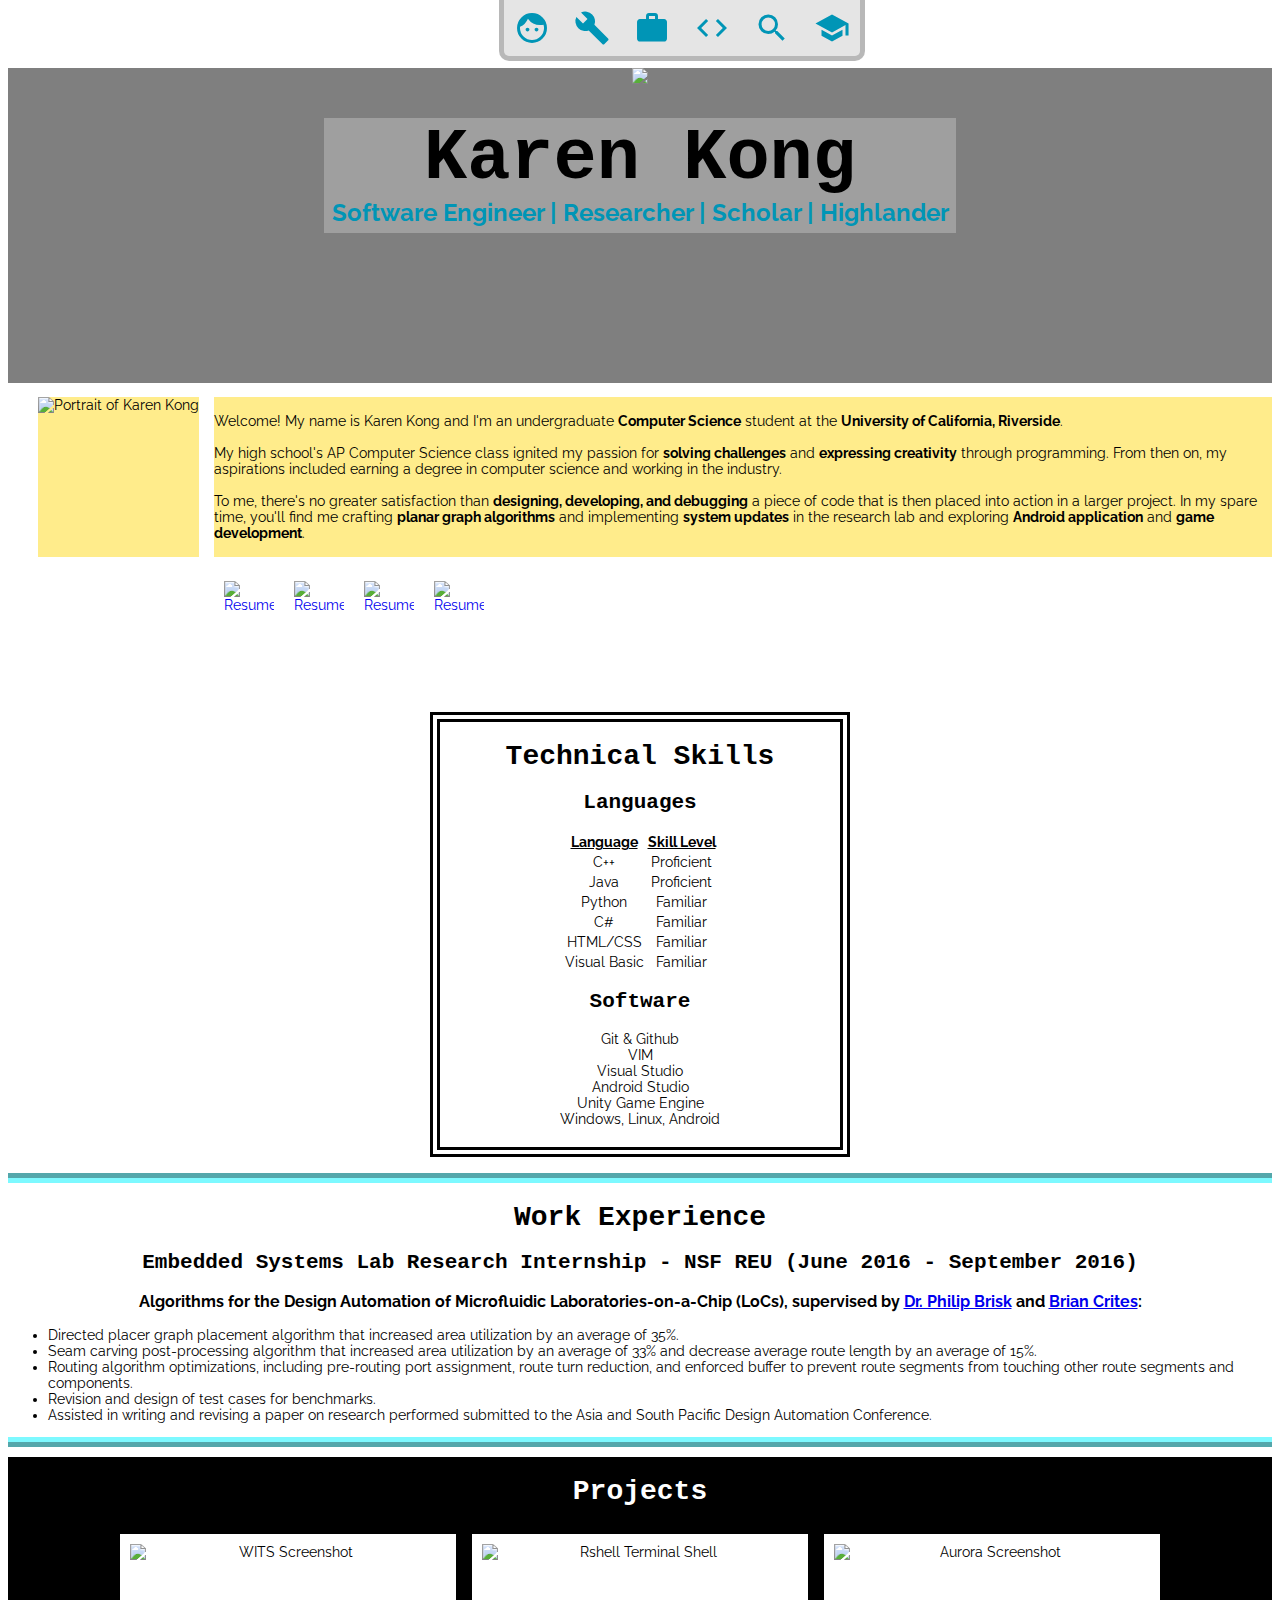
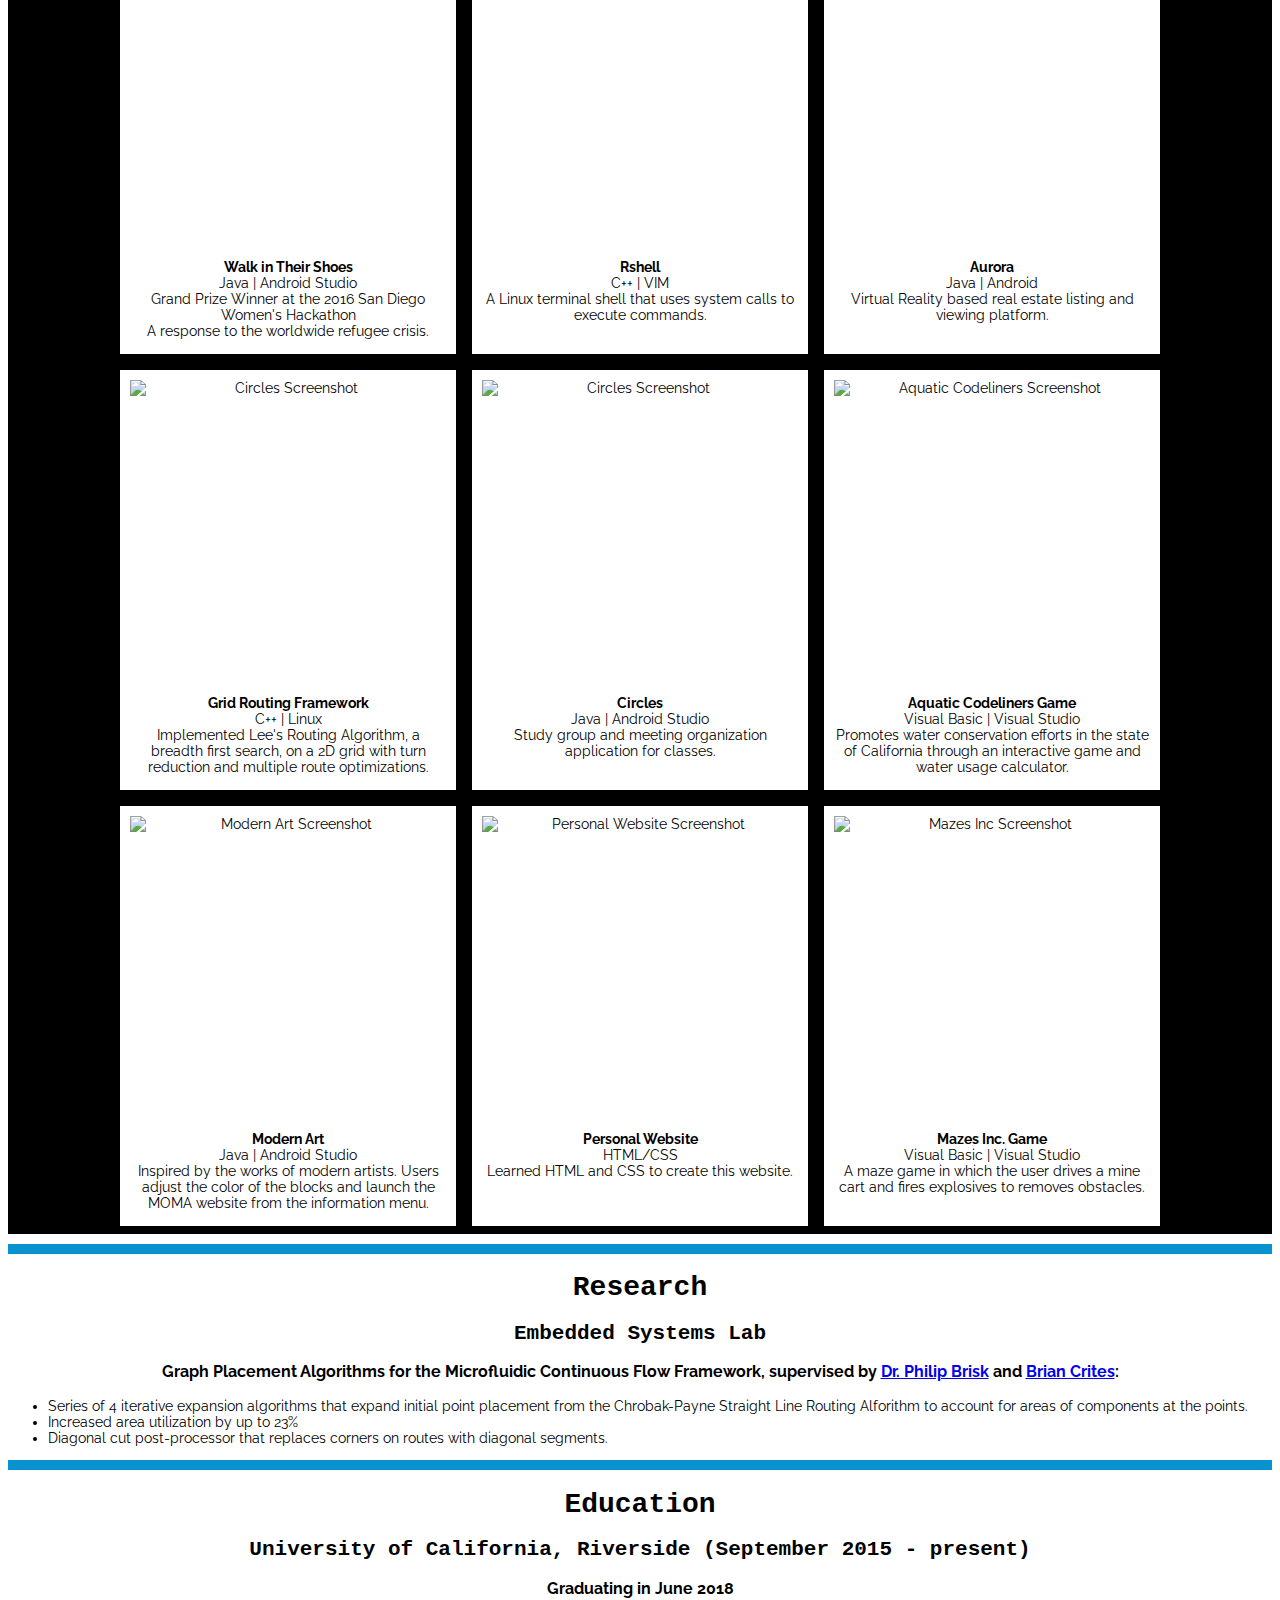
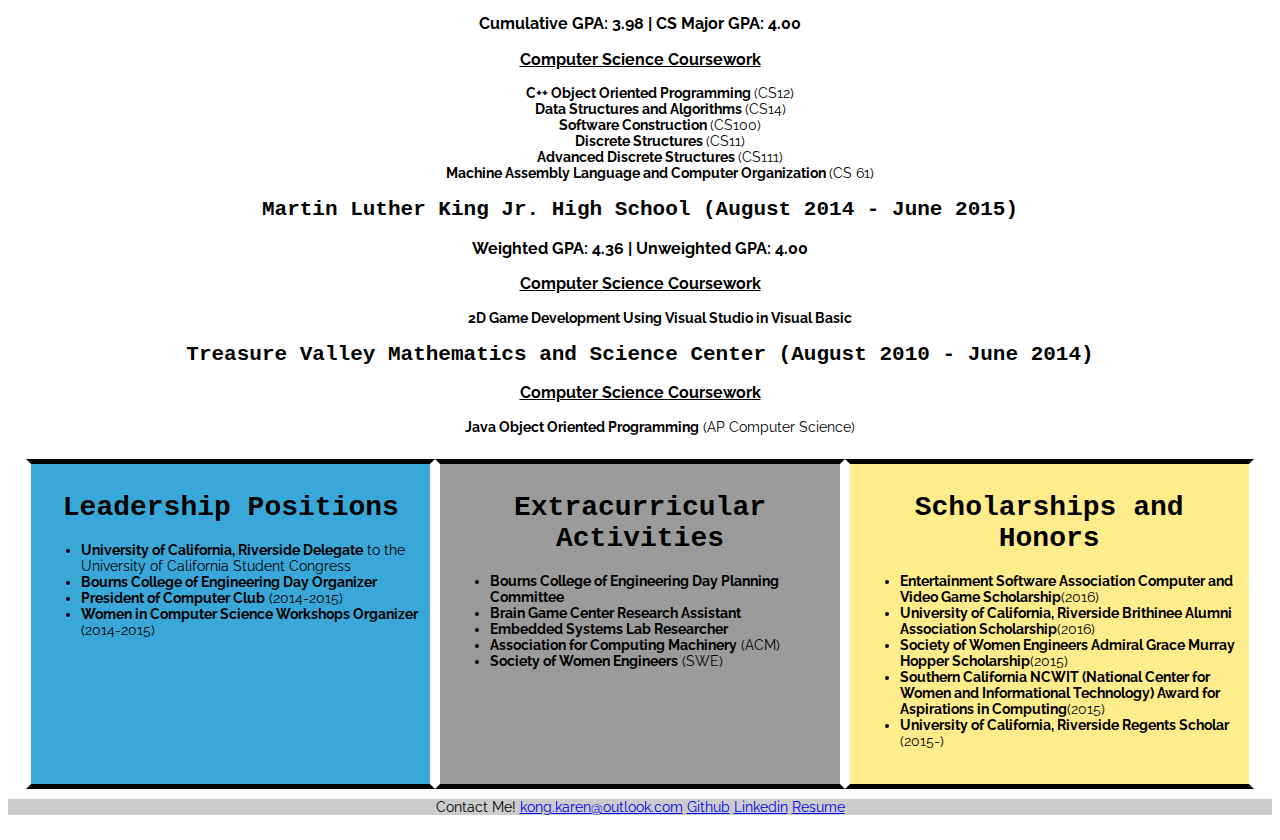
==== index.html @ 8b79e856 "Added hover text to contact information icons and navigation menu" ====
<!DOCTYPE html>
<html>
    <head>
        <title> Karen Kong </title>
        <meta property="og:url" content="https://kkong006.github.io/" />
        <meta property="og:title" content="Karen Kong" />
        <meta property="og:type" content="profile" />
        <meta property="og:description" content="Software Engineer | Researcher | Student"/>
        <meta property="og:image" content="https://raw.githubusercontent.com/kkong006/kkong006.github.io/master/images/kong_karen.JPG"/>
        <meta charset="uft-8">
        <!--Raleway Font-->
        <link href="https://fonts.googleapis.com/css?family=Raleway:light,regular,regularitalic,medium,semibold,bold,extra-bold,black" rel="stylesheet" type="text/css">
        <!--ParaType Mono Font-->
        <link href="https://fonts.googleapis.com/css?family=PT+Mono" rel="stylesheet"> 
        <!--Material Design Icons-->
        <link href="https://fonts.googleapis.com/icon?family=Material+Icons" rel="stylesheet">
        <style type="text/css" media="all">
            body {
                font-family: 'Raleway', sans-serif;
                font-size: 14px;
            }
            h1, h2 {
                font-family: 'PT Mono', monospace;
                text-align: center;
            }
            h3 {
                text-align: center;
            }
            /*Navigation Bar*/
            nav {
                text-align: center;
                left: 39%;
                top: 0px;
                position:fixed;
                z-index:10;
                background-color: rgba(0,0,0,0.1);
                border-color: rgba(0,0,0,0.2);
                border-style: none solid solid solid;
                border-width: 5px;
                border-radius: 0px 0px 10px 10px;
            }
            .material-icons {
                font-size: 36px;
                color: rgb(0,149,182);
                padding: 10px;
            }
            .material-icons:hover {
                transition: background 0.3s, color 0.3s;
                transition-property: background, color;
                transition-duration: 0.3s, 0.3s;
                transition-timing-function: ease, ease;
                transition-delay: 0s, 0s;
                background-color: rgba(0,0,0, 0.9);
            }
            /*Hero Main Landing*/
            main {
                width: 100%;
                overflow: hidden;
            }
            .hero {
                top: 60px;
                width: 100%;
                height: 375px;
                text-align: center;
                margin: 0 auto;
                background: rgba(0,0,0, 0.5);
                position: relative;
            }
            .hero h1 {
                font-size: 72px;
                margin: auto;
                position: absolute;
                top: 50px;
                left: 25%;
                right: 25%; 
                bottom: 210px;
                z-index: 5;
                background-color: rgba(255,255,255,0.25);
            }
            .hero p {
                font-size: 24px;
                margin: auto;
                position: absolute;
                top: 130px;
                left: 0;
                right: 0; 
                bottom: 0;
                z-index: 5; 
            }
            .hero img{
                height: 100%;
            }
            .hero .bar {
                width: 50%;
                height: 50px;
                opacity: 0.3;
                position: absolute;
                z-index: 5;
                left: 0;
                top: 0px;
            }
            /*Animations for Description Keywords*/
            #keywords {
                color: rgb(0,149,182);
                font-weight: bold;
            }
            #keywords span:nth-of-type(1) {
                -webkit-animation: one 3s infinite; /* Chrome, Safari, Opera */
                animation: one 3s infinite;
            }
            #keywords span:nth-of-type(2) {
                -webkit-animation: two 3s infinite; /* Chrome, Safari, Opera */
                animation: two 3s infinite;
            }
            #keywords span:nth-of-type(3) {
                -webkit-animation: three 3s infinite; /* Chrome, Safari, Opera */
                animation: three 3s infinite;
            }
            #keywords span:nth-of-type(4) {
                -webkit-animation: four 3s infinite; /* Chrome, Safari, Opera */
                animation: four 3s infinite;
            }
            @-webkit-keyframes one { /* Chrome, Safari, Opera */ 
                0% {
                    opacity: 0;
                }
            }
            @keyframes one {
                0% {
                    opacity: 0;
                }
            }
            @-webkit-keyframes two { /* Chrome, Safari, Opera */ 
                20% {
                    opacity: 0;
                }
            }
            @keyframes two {
                20% {
                    opacity: 0;
                }
            }
            @-webkit-keyframes three { /* Chrome, Safari, Opera */ 
                40% {
                    opacity: 0;
                }
            }
            @keyframes three{
                40% {
                    opacity: 0;
                }
            }
            @-webkit-keyframes four { /* Chrome, Safari, Opera */ 
                60% {
                    opacity: 0;
                }
            }
            @keyframes four{
                60% {
                    opacity: 0;
                }
            }
            /*Information Sections*/
            #contact img{
                float: left;
                width: 50px;
                height: 50px;
                margin: 10px;
                -webkit-transition: transform 0.2s ease; /* Chrome, Safari, Opera */
                transition: transform 0.2s ease;
            }
            #contact img:hover {
                transform: translate(0, -5px);
            }
            #about img {
                float: left;
                border-style: solid;
                border-color: rgb(255,255,255);
                border-width: 0px 15px 15px 30px;
            }
            #about p {
                background-color: rgb(255,236,139);
            }
            #skills {
                clear: left;
                margin-left: auto;
                margin-right: auto;
                text-align: center;
                border: 10px double rgb(0,0,0);
                width:400px;
            }
            #skills table {
                margin-left: auto;
                margin-right: auto;
            }
            #skills th {
                text-decoration: underline;
            }
            #skills ul {
                list-style-type: none;
                padding: 0 0 20px 0;
                margin: 0;
            }
            #experience {
                border-style: groove none ridge none;
                border-width: 10px;
                border-color: rgb(125,249,255);
            }
            #blank_bar {
                background-color: white;
                width: 100%;
                height: 10px;
            }
            #projects {
                background-color: black;
                color: white;
            }
            #project_grid {
                display: flex;
                flex-flow: row wrap;
                justify-content: center;
                align-items: flex-end;
            }
            #project_grid a {
                background-color: white;
                display: inline-block;
                margin: 5px 5px 5px 5px;
                width: 25%;
                height: 400px;
                text-decoration: none;
                color: black;
                text-align: center;
                border: 3px solid rgb(0,0,0);
                padding: 10px;
                -webkit-transition: transform .0.2s eas-in-out; /* Chrome, Safari, Opera */
                transition: transform 0.2s ease;
                overflow: auto;
            }
            #project_grid a:hover {
                transform: scale(1.05);
            }
            #project_grid img {
                margin-left: auto;
                margin-right: auto;
                max-width: 100%;
                height: 300px;
                display: block;
            }
            figure {
                margin: 0;
                overflow: hidden;
            }
            figcaption {
                margin-top: 15px;
            }
            #research {
                border-style: outset none inset none;
                border-width: 10px;
                border-color: rgb(8,146,208);
            }
            #education {
                text-align: center;
            }
            #education a {
                color: black;
                text-decoration: none;
            }
            #education ul {
                list-style-type: none;
            }
            #education #cs_courses {
                text-decoration: underline;
            }
            #activities {
                display: flex;
                flex-flow: row wrap;
                justify-content: center;
                align-items: flex-end;
            }
            #activities div {
                display: inline-block;
                width: 30%;
                height: 300px;
                border: 5px solid black;
                border-width: 5px;
                border-color: black white black white;
                border-style: solid;
                padding: 10px;
                overflow: auto;
            }
            #activities #leadership {
                background-color: rgba(8,146,208, 0.8);
            }
            #activities #extracurriculars {
                background-color: rgba(55,55,55,0.5);
            }
            #activities #awards {
                background-color: rgba(255,236,139,1);
            }
            footer {
                float: none;
                text-align: center;
                background-color: rgba(0,0,0,0.2);
                margin-left: auto;
                margin-right: auto;
            }
        </style>
    </head>
    <body>
        <!-- Navigation Bar -->
        <nav>
            <a href="#hero" title="About"><i class="material-icons">face</i></a>
            <a href="#contact" title="Skills"><i class="material-icons">build</i></a>
            <a href="#work" title="Experience"><i class="material-icons" >work</i></a>
            <a href="#code" title="Projects"><i class="material-icons">code</i></a>
            <a href="#search" title="Research"><i class="material-icons">search</i></a>
            <a href="#scholar" title="Education"><i class="material-icons">school</i></a>
        </nav>
        <!--Hero Main Landing-->
        <main>
            <div class="hero" id="hero">
                <h1>Karen Kong</h1>
                <p id="keywords">
                    <span>Software Engineer</span> |
                    <span>Researcher</span> |
                    <span>Scholar</span> |
                    <span>Highlander</span>
                </p>
                <div class="bar"></div>
                <img src="images/san_diego_beach.JPG"/>
        </main>
        <!--About Me-->
        <div id="about">
            <img src="images/kong_karen.JPG" height="300" alt="Portrait of Karen Kong">  
            <p>
                <br>               
                Welcome! My name is Karen Kong and I'm an undergraduate <strong>Computer Science</strong> student at the <strong>University of California, Riverside</strong>. 
                <br> <br>
                My high school's AP Computer Science class ignited my passion for <strong>solving challenges</strong> and <strong>expressing creativity</strong> through programming. From then on, my aspirations included earning a degree in computer science and working in the industry. 
                <br> <br>
                To me, there's no greater satisfaction than <strong>designing, developing, and debugging</strong> a piece of code that is then placed into action in a larger project. In my spare time, you'll find me crafting
                <strong>planar graph algorithms</strong> and implementing <strong>system updates</strong> in the research lab and exploring <strong>Android application</strong> and <strong>game development</strong>.
                <br><br>
            </p>
        </div>
        <!--Contact Info Icon Tray-->
        <div id="contact">
            <a href="files/kong_karen_resume.pdf" target="_blank" title="Resume"><img src="images/resume.png" height="50" alt="Resume"></a>
            <a href="https://github.com/kkong006" target="_blank" title="Github"><img src="images/github.png" height="50" alt="Resume"></a>
            <a href="https://www.linkedin.com/in/kkong006" target="_blank" title="Linkedin"><img src="images/linkedin.png" height="50" alt="Resume"></a>
            <a href="mailto:kong.karen@outlook.com?Subject=Recruiting" target="_blank" title="Email"><img src="images/email.png" height="50" alt="Resume"></a>
        </div>
        <!--Skills Summary-->
        <div id="skills">
            <h1>Technical Skills</h1>
                <h2>Languages</h2>
                <table>
                    <tr>
                        <th>Language</th>
                        <th>Skill Level</th>
                    </tr>
                    <tr>
                        <td>C++</td>
                        <td>Proficient</td>
                    </tr>
                    <tr>
                        <td>Java</td>
                        <td>Proficient</td>
                    </tr>
                    <tr>
                        <td>Python</td>
                        <td>Familiar</td>
                    </tr>
                    <tr>
                        <td>C#</td>
                        <td>Familiar</td>
                    </tr>
                    <tr>
                        <td>HTML/CSS</td>
                        <td>Familiar</td>
                    </tr>
                    <tr>
                        <td>Visual Basic</td>
                        <td>Familiar</td>
                    </tr>
                </table>
                <h2>Software</h2>
                    <ul>
                        <li>Git & Github</li>
                        <li>VIM</li>
                        <li>Visual Studio</li>
                        <li>Android Studio</li>
                        <div id="work"></div>
                        <li>Unity Game Engine</li>
                        <li>Windows, Linux, Android</li>
                    </ul>
        </div>
        <br>
        <!--Work Experience-->
        <div id="experience">
            <h1>Work Experience</h1>
                <h2>Embedded Systems Lab Research Internship - NSF REU (June 2016 - September 2016)</h2>
                    <h3>Algorithms for the Design Automation of Microfluidic Laboratories-on-a-Chip (LoCs), supervised by <a href="http://www1.cs.ucr.edu/faculty/philip/" target="_blank">Dr. Philip Brisk</a> and <a href="https://www.linkedin.com/in/brrcrites" target="_blank">Brian Crites</a>:</h3>
                        <ul>
                            <li>Directed placer graph placement algorithm that increased area utilization by an average of 35%.</li>
                            <li>Seam carving post-processing algorithm that increased area utilization by an average of 33% and decrease average route length by an average of 15%.</li>
                            <div id="code"></div>
                            <li>Routing algorithm optimizations, including pre-routing port assignment, route turn reduction, and enforced buffer to prevent route segments from touching other route segments and components.</li>
                            <li>Revision and design of test cases for benchmarks.</li>
                            <li>Assisted in writing and revising a paper on research performed submitted to the Asia and South Pacific Design Automation Conference.</li>
                        </ul>       
        </div>
        <!--Projects-->
        <div id="projects">
            <div id="blank_bar"> </div>
            <h1>Projects</h1>
                <!--Flexbox Grid-->
                <container id= "project_grid">
                    <a href="https://github.com/kkong006/Walk-in-Their-Shoes" target="_blank">
                        <figure>
                            <img src="images/wits_screenshot.png" alt="WITS Screenshot">
                            <figcaption>
                                <strong>Walk in Their Shoes</strong><br>
                                Java | Android Studio <br>
                                Grand Prize Winner at the 2016 San Diego Women's Hackathon <br>
                                A response to the worldwide refugee crisis.
                            </figcaption>
                        </figure>
                    </a>
                    <a href="https://github.com/kkong006/rshell" target="_blank">
                        <figure>
                            <img src="images/rshell_screenshot.png" alt="Rshell Terminal Shell">
                            <figcaption>
                                <strong>Rshell</strong><br>
                                C++ | VIM <br>
                                A Linux terminal shell that uses system calls to execute commands.
                            </figcaption>
                        </figure>
                    </a>
                    <a href="https://github.com/kkong006/Aurora" target="_blank">
                        <figure>
                            <img src="images/aurora_screenshot.png" alt="Aurora Screenshot">
                            <figcaption>
                                <strong>Aurora</strong><br>
                                Java | Android <br>
                                Virtual Reality based real estate listing and viewing platform.
                            </figcaption>
                        </figure>
                    </a>
                    <a href="https://github.com/kkong006/Routing_Framework" target="_blank">
                        <figure>
                            <img src="images/grid_routing_screenshot.png" alt="Circles Screenshot">
                            <figcaption>
                                <strong>Grid Routing Framework</strong><br>
                                C++ | Linux<br>
                                Implemented Lee's Routing Algorithm, a breadth first search, on a 2D grid with turn reduction and multiple route optimizations.
                            </figcaption>
                        </figure>
                    </a>
                    <a href="https://github.com/kkong006/Circles-Android-Application" target="_blank">
                        <figure>
                            <img src="images/circles_screenshot.png" alt="Circles Screenshot">
                            <figcaption>
                                <strong>Circles</strong><br>
                                Java | Android Studio<br>
                                Study group and meeting organization application for classes.
                            </figcaption>
                        </figure>
                    </a>
                    <a href="https://github.com/kkong006/Aquatic-Codeliners-Game" target="_blank">
                        <figure>
                            <img src="images/aquatic_codeliners_screenshot.png" alt="Aquatic Codeliners Screenshot">
                            <figcaption>
                                <strong>Aquatic Codeliners Game</strong><br>
                                Visual Basic | Visual Studio <br>
                                Promotes water conservation efforts in the state of California through an interactive game and water usage calculator.
                            </figcaption>
                        </figure>
                    </a>
                    <a href="https://github.com/kkong006/Modern-Art-Android-Application" target="_blank">
                        <figure>
                            <img src="images/modern_art_screenshot.png" alt="Modern Art Screenshot">
                            <figcaption>
                                <strong>Modern Art</strong><br>
                                Java | Android Studio <br>
                                Inspired by the works of modern artists. Users adjust the color of the blocks and launch the MOMA website from the information menu.
                            </figcaption>
                        </figure>
                    </a>
                    <a href="https://github.com/kkong006/kkong006.github.io" target="_blank">
                        <figure>
                            <img src="images/personal_website_screenshot.png" alt="Personal Website Screenshot">
                            <figcaption>
                                <strong>Personal Website</strong><br>
                                HTML/CSS <br>
                                Learned HTML and CSS to create this website.
                            </figcaption>
                        </figure>
                    </a>
                    <a href="https://github.com/kkong006/Mazes-Inc-Game" target="_blank">
                        <figure>
                            <img src="images/mazes_screenshot.png" alt="Mazes Inc Screenshot">
                            <figcaption>
                                <strong>Mazes Inc. Game</strong><br>
                                Visual Basic | Visual Studio <br>
                                <div id="search"></div>
                                A maze game in which the user drives a mine cart and fires explosives to removes obstacles.
                            </figcaption>
                        </figure>
                    </a>
                </container>
        </div>
        <!--Research-->
        <div id="blank_bar"></div>
        <div id="research">
            <h1>Research</h1>
                <h2>Embedded Systems Lab</h2>
                    <h3>Graph Placement Algorithms for the Microfluidic Continuous Flow Framework, supervised by <a href="http://www1.cs.ucr.edu/faculty/philip/" target="_blank">Dr. Philip Brisk</a> and <a href="https://www.linkedin.com/in/brrcrites" target="_blank">Brian Crites</a>:</h3>
                    <ul>
                        <li>Series of 4 iterative expansion algorithms that expand initial point placement from the Chrobak-Payne Straight Line Routing Alforithm to account for areas of components at the points.</li>
                        <div id="scholar"></div>
                        <li>Increased area utilization by up to 23%</li>
                        <li>Diagonal cut post-processor that replaces corners on routes with diagonal segments.</li>
                    </ul>
        </div>
        <!--Education-->
        <div id="education">
            <h1>Education</h1>
                <h2><a href="http://www.ucr.edu/" target="_blank">University of California, Riverside</a> (September 2015 - present)</h2>
                    <h3>Graduating in June 2018</h3>
                    <h3>Cumulative GPA: 3.98 | CS Major GPA: 4.00</h3>
                    <h3><span id="cs_courses">Computer Science Coursework</span></h3>
                    <ul>
                        <li><strong>C++ Object Oriented Programming </strong>(CS12)</li>
                        <li><strong>Data Structures and Algorithms </strong>(CS14)</li>
                        <li><strong>Software Construction </strong>(CS100)</li>
                        <li><strong>Discrete Structures </strong>(CS11)</li>
                        <li><strong>Advanced Discrete Structures </strong>(CS111)</li>
                        <li><strong>Machine Assembly Language and Computer Organization </strong>(CS 61)</li>
                    </ul>
                <h2><a href="http://www.rusdlink.org/king" target="_blank">Martin Luther King Jr. High School</a> (August 2014 - June 2015)</h2>
                    <h3>Weighted GPA: 4.36 | Unweighted GPA: 4.00</h3>
                    <h3><span id="cs_courses">Computer Science Coursework</span></h3>
                    <ul>
                        <li><strong>2D Game Development Using Visual Studio in Visual Basic</strong></li>
                    </ul>
                
                <h2><a href="http://tvmsc.boiseschools.org/" target="_blank">Treasure Valley Mathematics and Science Center (August 2010 - June 2014)</a></h2>
                    <h3><span id="cs_courses">Computer Science Coursework</span></h3>
                    <ul>
                        <li><strong>Java Object Oriented Programming</strong> (AP Computer Science)</li>
                    </ul>
        </div>
        <div id="blank_bar"></div>
        <!--Extracurricular Activities-->
        <container id="activities">
            <!--Leadership Positions-->
            <div id="leadership">
                <h1>Leadership Positions</h1>
                    <ul>
                        <li><strong>University of California, Riverside Delegate</strong> to the University of California Student Congress</li>
                        <li><strong>Bourns College of Engineering Day Organizer</strong></li>
                        <li><strong>President of Computer Club</strong> (2014-2015)</li>
                        <li><strong>Women in Computer Science Workshops Organizer</strong> (2014-2015)</li>
                    </ul>
            </div>
            <!--Extracurricular Activities-->
            <div id="extracurriculars">
                <h1>Extracurricular Activities</h1>
                    <ul>
                        <li><strong>Bourns College of Engineering Day Planning Committee</strong></li>
                        <li><strong>Brain Game Center Research Assistant</strong></li>
                        <li><strong>Embedded Systems Lab Researcher</strong></li>
                        <li><strong>Association for Computing Machinery</strong> (ACM)</li>
                        <li><strong>Society of Women Engineers</strong> (SWE)</li>
                    </ul>
            </div>
            <!--Scholarships and Awards-->
            <div id="awards">
                <h1>Scholarships and Honors</h1>
                    <ul>
                        <li><strong>Entertainment Software Association Computer and Video Game Scholarship</strong>(2016)</li>
                        <li><strong>University of California, Riverside Brithinee Alumni Association Scholarship</strong>(2016)</li>
                        <li><strong>Society of Women Engineers Admiral Grace Murray Hopper Scholarship</strong>(2015)</li>
                        <li><strong>Southern California NCWIT (National Center for Women and Informational Technology) Award for Aspirations in Computing</strong>(2015)</li>
                        <li><strong>University of California, Riverside Regents Scholar</strong> (2015-)</li>
                    </ul>
            </div>
        </container>
        <div id="blank_bar"></div>
        <!--Footer-->
        <footer id="footer">
            Contact Me!
            <a href="mailto:kong.karen@outlook.com?Subject=Recruiting" target="_blank">kong.karen@outlook.com</a>
            <a href="https://github.com/kkong006" target="_blank">Github</a>
            <a href="https://www.linkedin.com/in/kkong006" target="_blank">Linkedin</a>
            <a href="files/kong_karen_resume.pdf" target="_blank">Resume</a>
        </footer>
    </body>
</html>
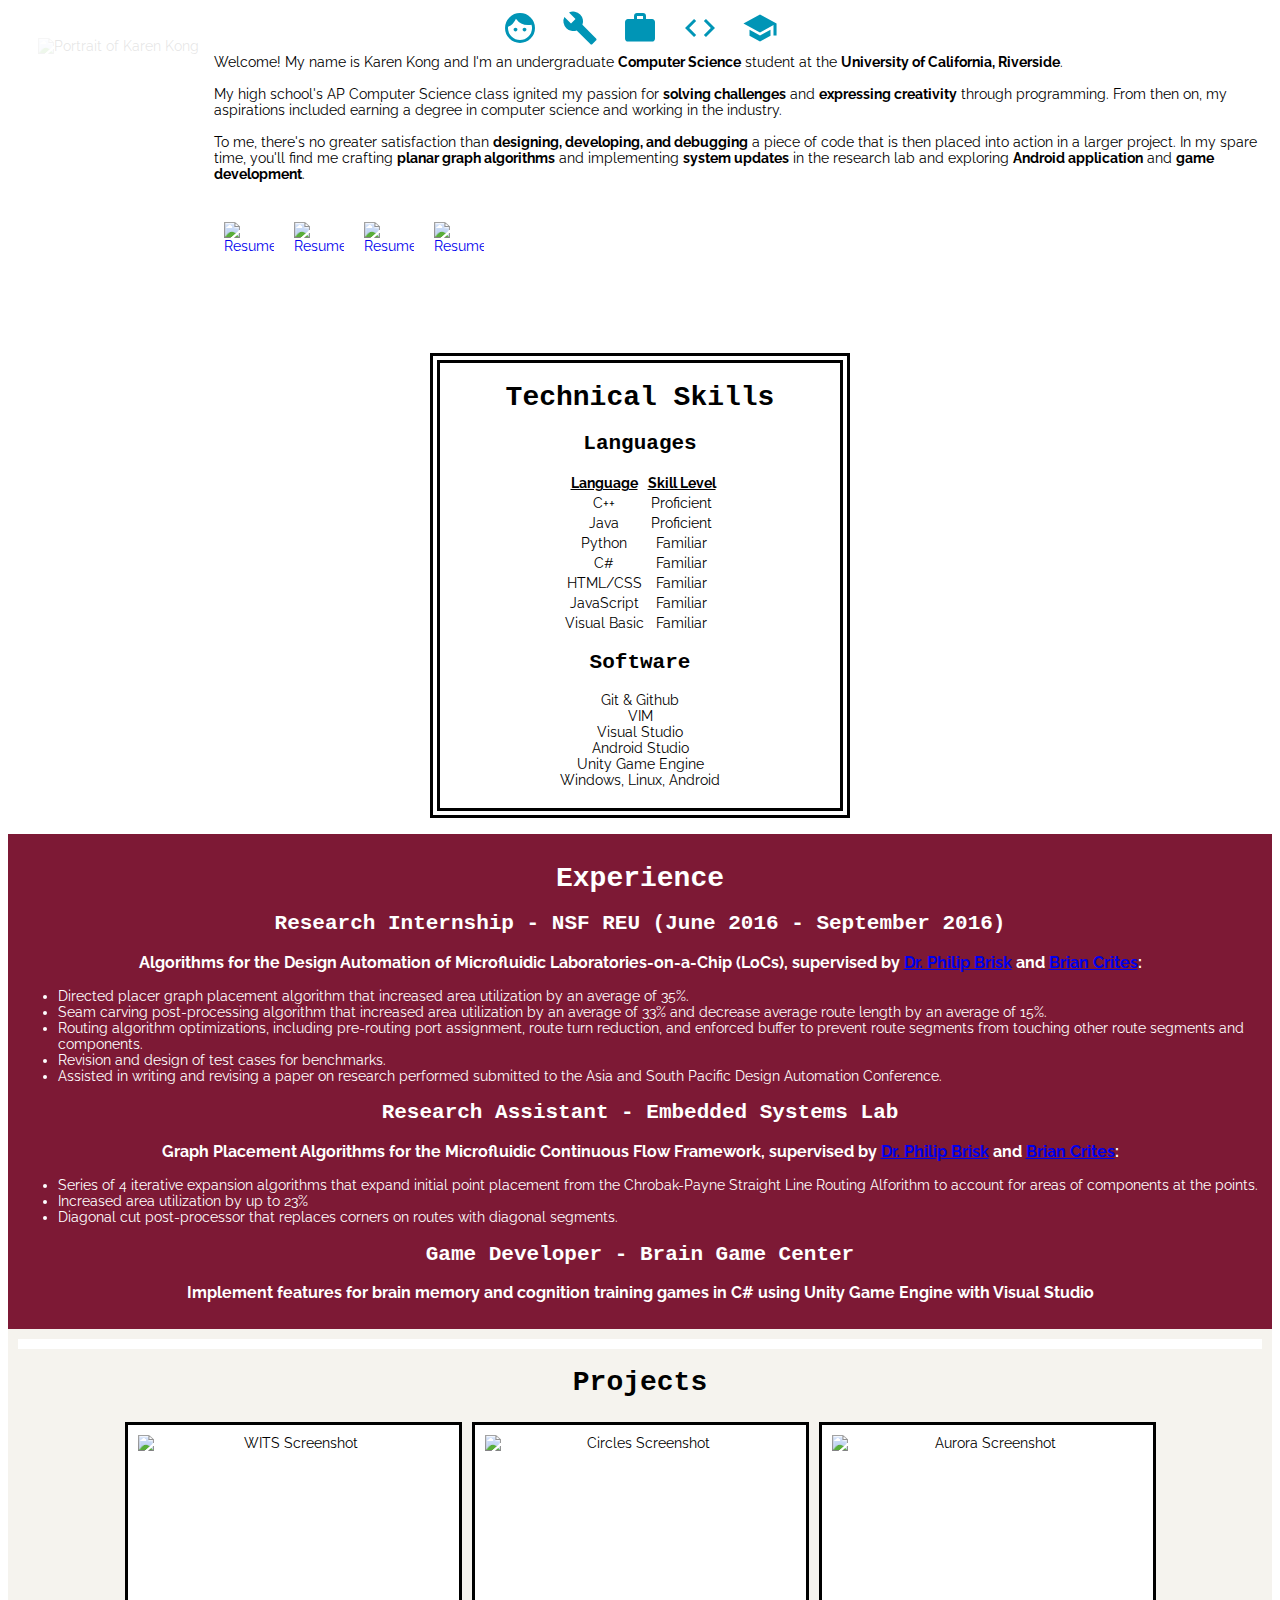
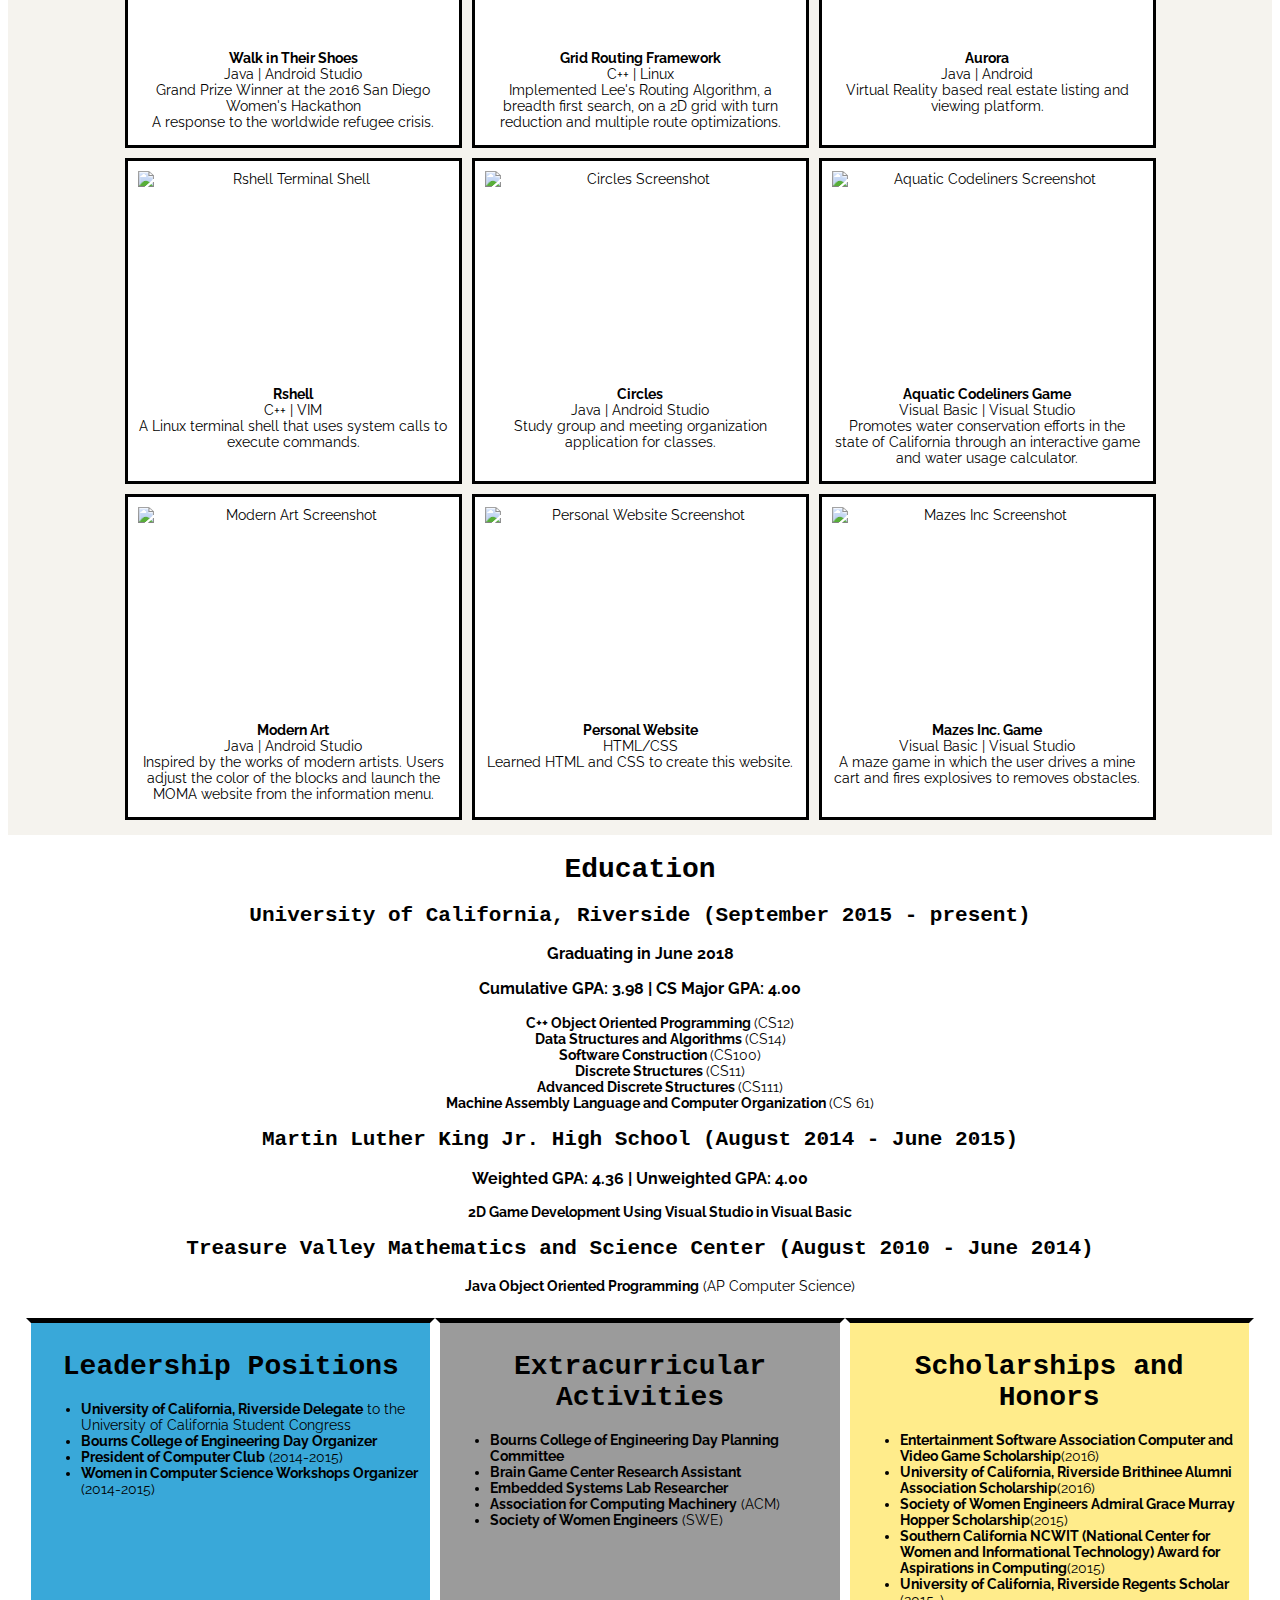
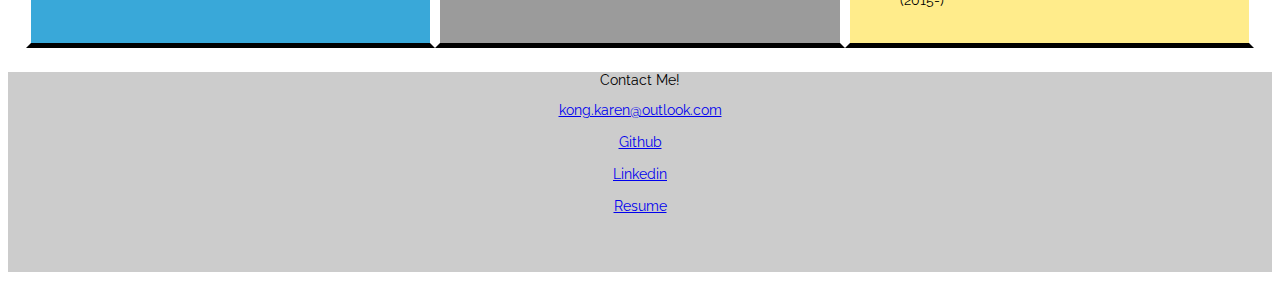
==== commit 3571f59e: "Update info." ====
--- a/index.html
+++ b/index.html
@@ -29,15 +29,16 @@
             /*Navigation Bar*/
             nav {
                 text-align: center;
-                left: 39%;
+                left: 0%;
                 top: 0px;
+                width: 100%;
                 position:fixed;
                 z-index:10;
-                background-color: rgba(0,0,0,0.1);
-                border-color: rgba(0,0,0,0.2);
-                border-style: none solid solid solid;
-                border-width: 5px;
-                border-radius: 0px 0px 10px 10px;
+                background-color: rgba(255,255,255,0.9);
+                /*border-color: rgba(0,0,0,0.2);*/
+                /*border-style: none solid solid solid;*/
+                /*border-width: 5px;*/
+                /*border-radius: 0px 0px 10px 10px;*/
             }
             .material-icons {
                 font-size: 36px;
@@ -60,7 +61,6 @@
             .hero {
                 top: 60px;
                 width: 100%;
-                height: 375px;
                 text-align: center;
                 margin: 0 auto;
                 background: rgba(0,0,0, 0.5);
@@ -70,10 +70,10 @@
                 font-size: 72px;
                 margin: auto;
                 position: absolute;
-                top: 50px;
+                top: 200px;
                 left: 25%;
                 right: 25%; 
-                bottom: 210px;
+                bottom: 400px;
                 z-index: 5;
                 background-color: rgba(255,255,255,0.25);
             }
@@ -81,14 +81,14 @@
                 font-size: 24px;
                 margin: auto;
                 position: absolute;
-                top: 130px;
+                top: 300px;
                 left: 0;
                 right: 0; 
                 bottom: 0;
                 z-index: 5; 
             }
             .hero img{
-                height: 100%;
+                width: 100%;
             }
             .hero .bar {
                 width: 50%;
@@ -155,13 +155,16 @@
                     opacity: 0;
                 }
             }
-            @keyframes four{
+            @keyframes four {
                 60% {
                     opacity: 0;
                 }
             }
             /*Information Sections*/
-            #contact img{
+            #contact {
+                
+            }
+            #contact img {
                 float: left;
                 width: 50px;
                 height: 50px;
@@ -179,7 +182,7 @@
                 border-width: 0px 15px 15px 30px;
             }
             #about p {
-                background-color: rgb(255,236,139);
+                /*background-color: rgb(255,236,139);*/
             }
             #skills {
                 clear: left;
@@ -202,9 +205,12 @@
                 margin: 0;
             }
             #experience {
-                border-style: groove none ridge none;
+                /*border-style: groove none ridge none;
                 border-width: 10px;
-                border-color: rgb(125,249,255);
+                border-color: rgb(125,249,255);*/
+                padding: 10px;
+                background-color: #7D1935;
+                color: white;
             }
             #blank_bar {
                 background-color: white;
@@ -212,8 +218,8 @@
                 height: 10px;
             }
             #projects {
-                background-color: black;
-                color: white;
+                background-color: #F5F3EE;
+                padding: 10px;
             }
             #project_grid {
                 display: flex;
@@ -226,7 +232,7 @@
                 display: inline-block;
                 margin: 5px 5px 5px 5px;
                 width: 25%;
-                height: 400px;
+                height: 300px;
                 text-decoration: none;
                 color: black;
                 text-align: center;
@@ -243,7 +249,7 @@
                 margin-left: auto;
                 margin-right: auto;
                 max-width: 100%;
-                height: 300px;
+                height: 200px;
                 display: block;
             }
             figure {
@@ -253,11 +259,13 @@
             figcaption {
                 margin-top: 15px;
             }
-            #research {
+            /*#research {
                 border-style: outset none inset none;
                 border-width: 10px;
                 border-color: rgb(8,146,208);
-            }
+                padding: 10px;
+                background-color: #F5F3EE;
+            }*/
             #education {
                 text-align: center;
             }
@@ -299,11 +307,17 @@
             }
             footer {
                 float: none;
+                width: 100%;
+                height: 200px;
                 text-align: center;
                 background-color: rgba(0,0,0,0.2);
                 margin-left: auto;
                 margin-right: auto;
             }
+            /*footer img {
+                width: 100%;
+                height: 100%; 
+            }*/
         </style>
     </head>
     <body>
@@ -313,7 +327,7 @@
             <a href="#contact" title="Skills"><i class="material-icons">build</i></a>
             <a href="#work" title="Experience"><i class="material-icons" >work</i></a>
             <a href="#code" title="Projects"><i class="material-icons">code</i></a>
-            <a href="#search" title="Research"><i class="material-icons">search</i></a>
+            <!--<a href="#search" title="Research"><i class="material-icons">search</i></a>-->
             <a href="#scholar" title="Education"><i class="material-icons">school</i></a>
         </nav>
         <!--Hero Main Landing-->
@@ -327,7 +341,7 @@
                     <span>Highlander</span>
                 </p>
                 <div class="bar"></div>
-                <img src="images/san_diego_beach.JPG"/>
+                <img src="images/san_diego_beach.JPG" alt="Beach Scene"/>
         </main>
         <!--About Me-->
         <div id="about">
@@ -380,6 +394,10 @@
                         <td>Familiar</td>
                     </tr>
                     <tr>
+                        <td>JavaScript</td>
+                        <td>Familiar</td>
+                    </tr>
+                    <tr>
                         <td>Visual Basic</td>
                         <td>Familiar</td>
                     </tr>
@@ -398,17 +416,32 @@
         <br>
         <!--Work Experience-->
         <div id="experience">
-            <h1>Work Experience</h1>
-                <h2>Embedded Systems Lab Research Internship - NSF REU (June 2016 - September 2016)</h2>
+            <h1>Experience</h1>
+                <h2>Research Internship - NSF REU (June 2016 - September 2016)</h2>
                     <h3>Algorithms for the Design Automation of Microfluidic Laboratories-on-a-Chip (LoCs), supervised by <a href="http://www1.cs.ucr.edu/faculty/philip/" target="_blank">Dr. Philip Brisk</a> and <a href="https://www.linkedin.com/in/brrcrites" target="_blank">Brian Crites</a>:</h3>
                         <ul>
                             <li>Directed placer graph placement algorithm that increased area utilization by an average of 35%.</li>
                             <li>Seam carving post-processing algorithm that increased area utilization by an average of 33% and decrease average route length by an average of 15%.</li>
-                            <div id="code"></div>
+                            <div id="search"></div>
                             <li>Routing algorithm optimizations, including pre-routing port assignment, route turn reduction, and enforced buffer to prevent route segments from touching other route segments and components.</li>
                             <li>Revision and design of test cases for benchmarks.</li>
                             <li>Assisted in writing and revising a paper on research performed submitted to the Asia and South Pacific Design Automation Conference.</li>
-                        </ul>       
+                        </ul>
+        <!--Research
+        <div id="blank_bar"></div>
+        <div id="research">
+            <h1>Research</h1>
+        </div>-->
+                <h2>Research Assistant - Embedded Systems Lab</h2>
+                    <h3>Graph Placement Algorithms for the Microfluidic Continuous Flow Framework, supervised by <a href="http://www1.cs.ucr.edu/faculty/philip/" target="_blank">Dr. Philip Brisk</a> and <a href="https://www.linkedin.com/in/brrcrites" target="_blank">Brian Crites</a>:</h3>
+                    <ul>
+                        <li>Series of 4 iterative expansion algorithms that expand initial point placement from the Chrobak-Payne Straight Line Routing Alforithm to account for areas of components at the points.</li>
+                        <li>Increased area utilization by up to 23%</li>
+                        <li>Diagonal cut post-processor that replaces corners on routes with diagonal segments.</li>
+                    </ul>
+                    <div id="code"></div>
+                <h2>Game Developer - Brain Game Center</h2>
+                    <h3>Implement features for brain memory and cognition training games in C# using Unity Game Engine with Visual Studio</h3>   
         </div>
         <!--Projects-->
         <div id="projects">
@@ -427,6 +460,26 @@
                             </figcaption>
                         </figure>
                     </a>
+                    <a href="https://github.com/kkong006/Routing_Framework" target="_blank">
+                        <figure>
+                            <img src="images/grid_routing_screenshot.png" alt="Circles Screenshot">
+                            <figcaption>
+                                <strong>Grid Routing Framework</strong><br>
+                                C++ | Linux<br>
+                                Implemented Lee's Routing Algorithm, a breadth first search, on a 2D grid with turn reduction and multiple route optimizations.
+                            </figcaption>
+                        </figure>
+                    </a>
+                    <a href="https://github.com/kkong006/Aurora" target="_blank">
+                        <figure>
+                            <img src="images/aurora_screenshot.png" alt="Aurora Screenshot">
+                            <figcaption>
+                                <strong>Aurora</strong><br>
+                                Java | Android <br>
+                                Virtual Reality based real estate listing and viewing platform.
+                            </figcaption>
+                        </figure>
+                    </a>
                     <a href="https://github.com/kkong006/rshell" target="_blank">
                         <figure>
                             <img src="images/rshell_screenshot.png" alt="Rshell Terminal Shell">
@@ -437,26 +490,6 @@
                             </figcaption>
                         </figure>
                     </a>
-                    <a href="https://github.com/kkong006/Aurora" target="_blank">
-                        <figure>
-                            <img src="images/aurora_screenshot.png" alt="Aurora Screenshot">
-                            <figcaption>
-                                <strong>Aurora</strong><br>
-                                Java | Android <br>
-                                Virtual Reality based real estate listing and viewing platform.
-                            </figcaption>
-                        </figure>
-                    </a>
-                    <a href="https://github.com/kkong006/Routing_Framework" target="_blank">
-                        <figure>
-                            <img src="images/grid_routing_screenshot.png" alt="Circles Screenshot">
-                            <figcaption>
-                                <strong>Grid Routing Framework</strong><br>
-                                C++ | Linux<br>
-                                Implemented Lee's Routing Algorithm, a breadth first search, on a 2D grid with turn reduction and multiple route optimizations.
-                            </figcaption>
-                        </figure>
-                    </a>
                     <a href="https://github.com/kkong006/Circles-Android-Application" target="_blank">
                         <figure>
                             <img src="images/circles_screenshot.png" alt="Circles Screenshot">
@@ -503,25 +536,12 @@
                             <figcaption>
                                 <strong>Mazes Inc. Game</strong><br>
                                 Visual Basic | Visual Studio <br>
-                                <div id="search"></div>
+                                <div id="scholar"></div>
                                 A maze game in which the user drives a mine cart and fires explosives to removes obstacles.
                             </figcaption>
                         </figure>
                     </a>
                 </container>
-        </div>
-        <!--Research-->
-        <div id="blank_bar"></div>
-        <div id="research">
-            <h1>Research</h1>
-                <h2>Embedded Systems Lab</h2>
-                    <h3>Graph Placement Algorithms for the Microfluidic Continuous Flow Framework, supervised by <a href="http://www1.cs.ucr.edu/faculty/philip/" target="_blank">Dr. Philip Brisk</a> and <a href="https://www.linkedin.com/in/brrcrites" target="_blank">Brian Crites</a>:</h3>
-                    <ul>
-                        <li>Series of 4 iterative expansion algorithms that expand initial point placement from the Chrobak-Payne Straight Line Routing Alforithm to account for areas of components at the points.</li>
-                        <div id="scholar"></div>
-                        <li>Increased area utilization by up to 23%</li>
-                        <li>Diagonal cut post-processor that replaces corners on routes with diagonal segments.</li>
-                    </ul>
         </div>
         <!--Education-->
         <div id="education">
@@ -529,7 +549,7 @@
                 <h2><a href="http://www.ucr.edu/" target="_blank">University of California, Riverside</a> (September 2015 - present)</h2>
                     <h3>Graduating in June 2018</h3>
                     <h3>Cumulative GPA: 3.98 | CS Major GPA: 4.00</h3>
-                    <h3><span id="cs_courses">Computer Science Coursework</span></h3>
+                    <!--<h3><span id="cs_courses">Computer Science Coursework</span></h3>-->
                     <ul>
                         <li><strong>C++ Object Oriented Programming </strong>(CS12)</li>
                         <li><strong>Data Structures and Algorithms </strong>(CS14)</li>
@@ -540,13 +560,13 @@
                     </ul>
                 <h2><a href="http://www.rusdlink.org/king" target="_blank">Martin Luther King Jr. High School</a> (August 2014 - June 2015)</h2>
                     <h3>Weighted GPA: 4.36 | Unweighted GPA: 4.00</h3>
-                    <h3><span id="cs_courses">Computer Science Coursework</span></h3>
+                    <!--<h3><span id="cs_courses">Computer Science Coursework</span></h3>-->
                     <ul>
                         <li><strong>2D Game Development Using Visual Studio in Visual Basic</strong></li>
                     </ul>
                 
                 <h2><a href="http://tvmsc.boiseschools.org/" target="_blank">Treasure Valley Mathematics and Science Center (August 2010 - June 2014)</a></h2>
-                    <h3><span id="cs_courses">Computer Science Coursework</span></h3>
+                    <!--<h3><span id="cs_courses">Computer Science Coursework</span></h3>-->
                     <ul>
                         <li><strong>Java Object Oriented Programming</strong> (AP Computer Science)</li>
                     </ul>
@@ -590,11 +610,12 @@
         <div id="blank_bar"></div>
         <!--Footer-->
         <footer id="footer">
-            Contact Me!
-            <a href="mailto:kong.karen@outlook.com?Subject=Recruiting" target="_blank">kong.karen@outlook.com</a>
-            <a href="https://github.com/kkong006" target="_blank">Github</a>
-            <a href="https://www.linkedin.com/in/kkong006" target="_blank">Linkedin</a>
+            <p>Contact Me!</p>
+            <a href="mailto:kong.karen@outlook.com?Subject=Recruiting" target="_blank">kong.karen@outlook.com</a> <br><br>
+            <a href="https://github.com/kkong006" target="_blank">Github</a> <br><br>
+            <a href="https://www.linkedin.com/in/kkong006" target="_blank">Linkedin</a> <br><br>
             <a href="files/kong_karen_resume.pdf" target="_blank">Resume</a>
+            <!--<img src="images/san_diego_zoo.JPG" alt="Foliage Scene"/>-->
         </footer>
     </body>
 </html>
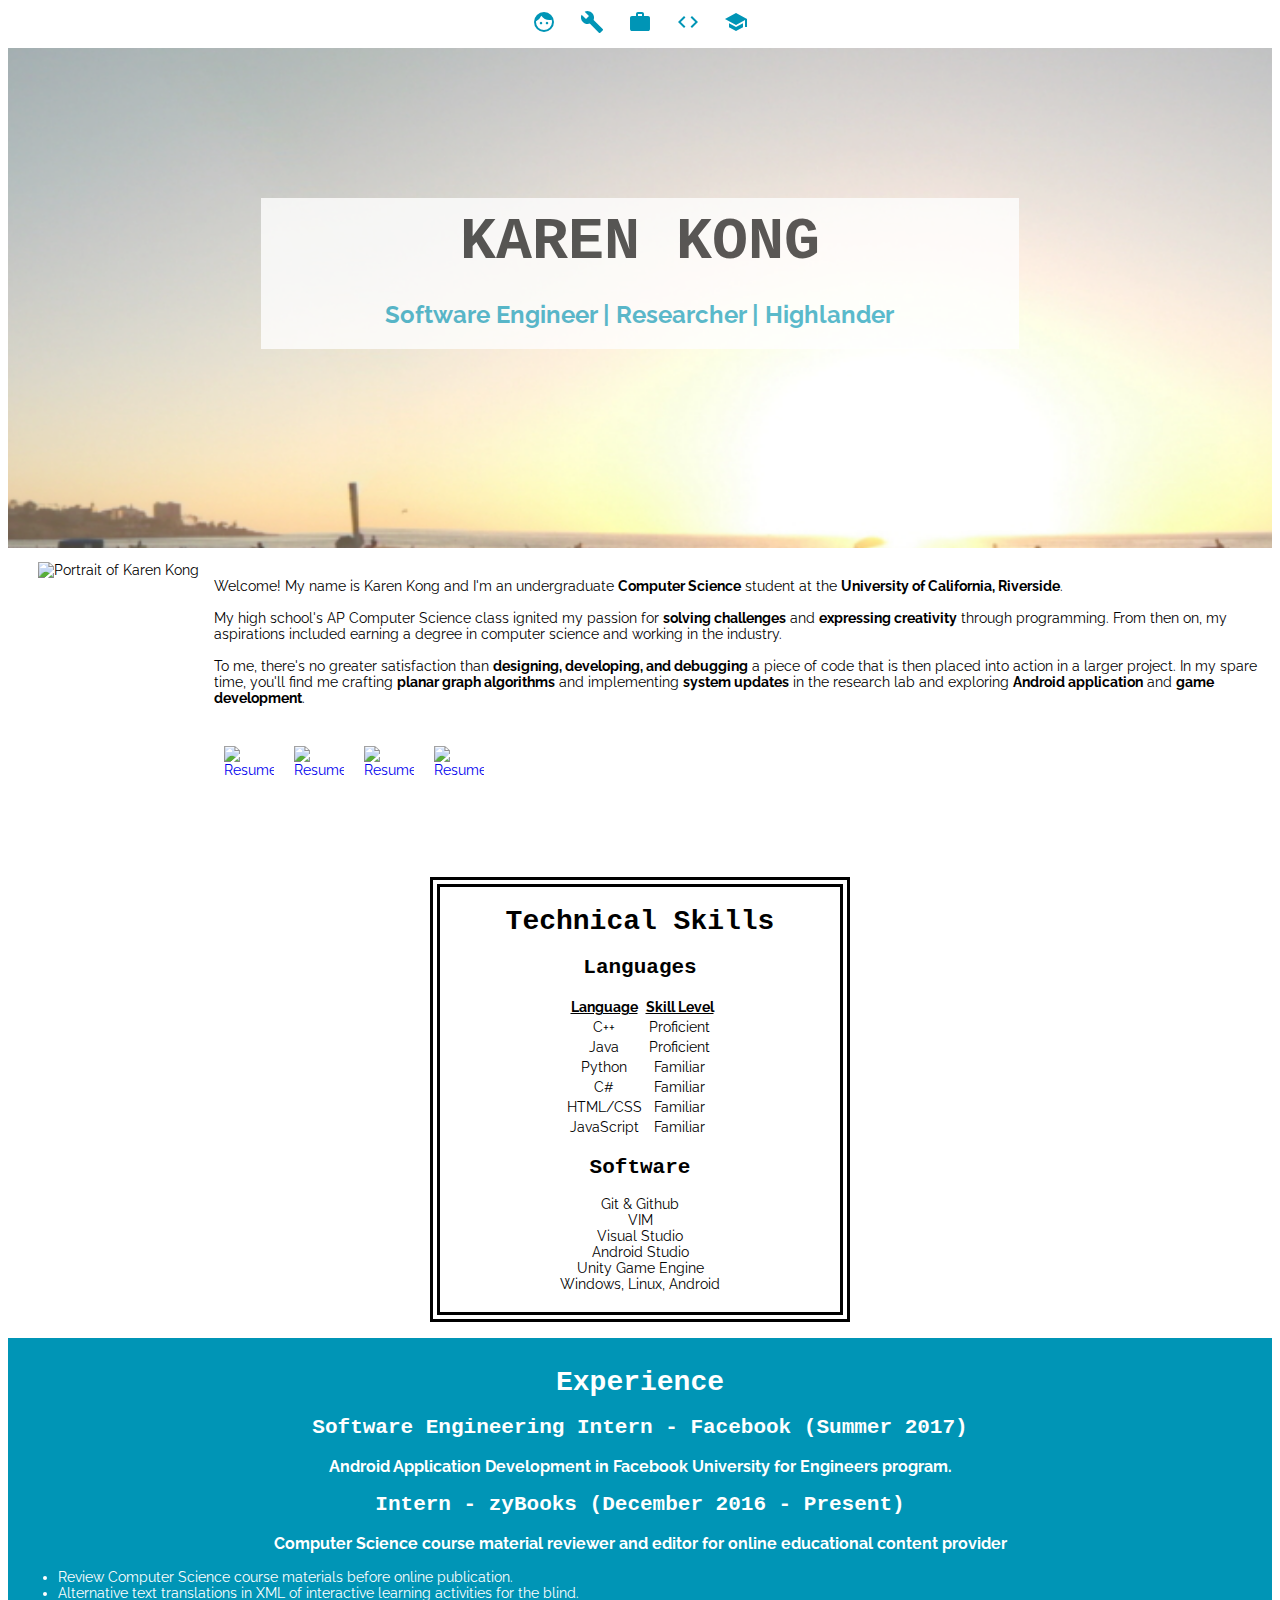
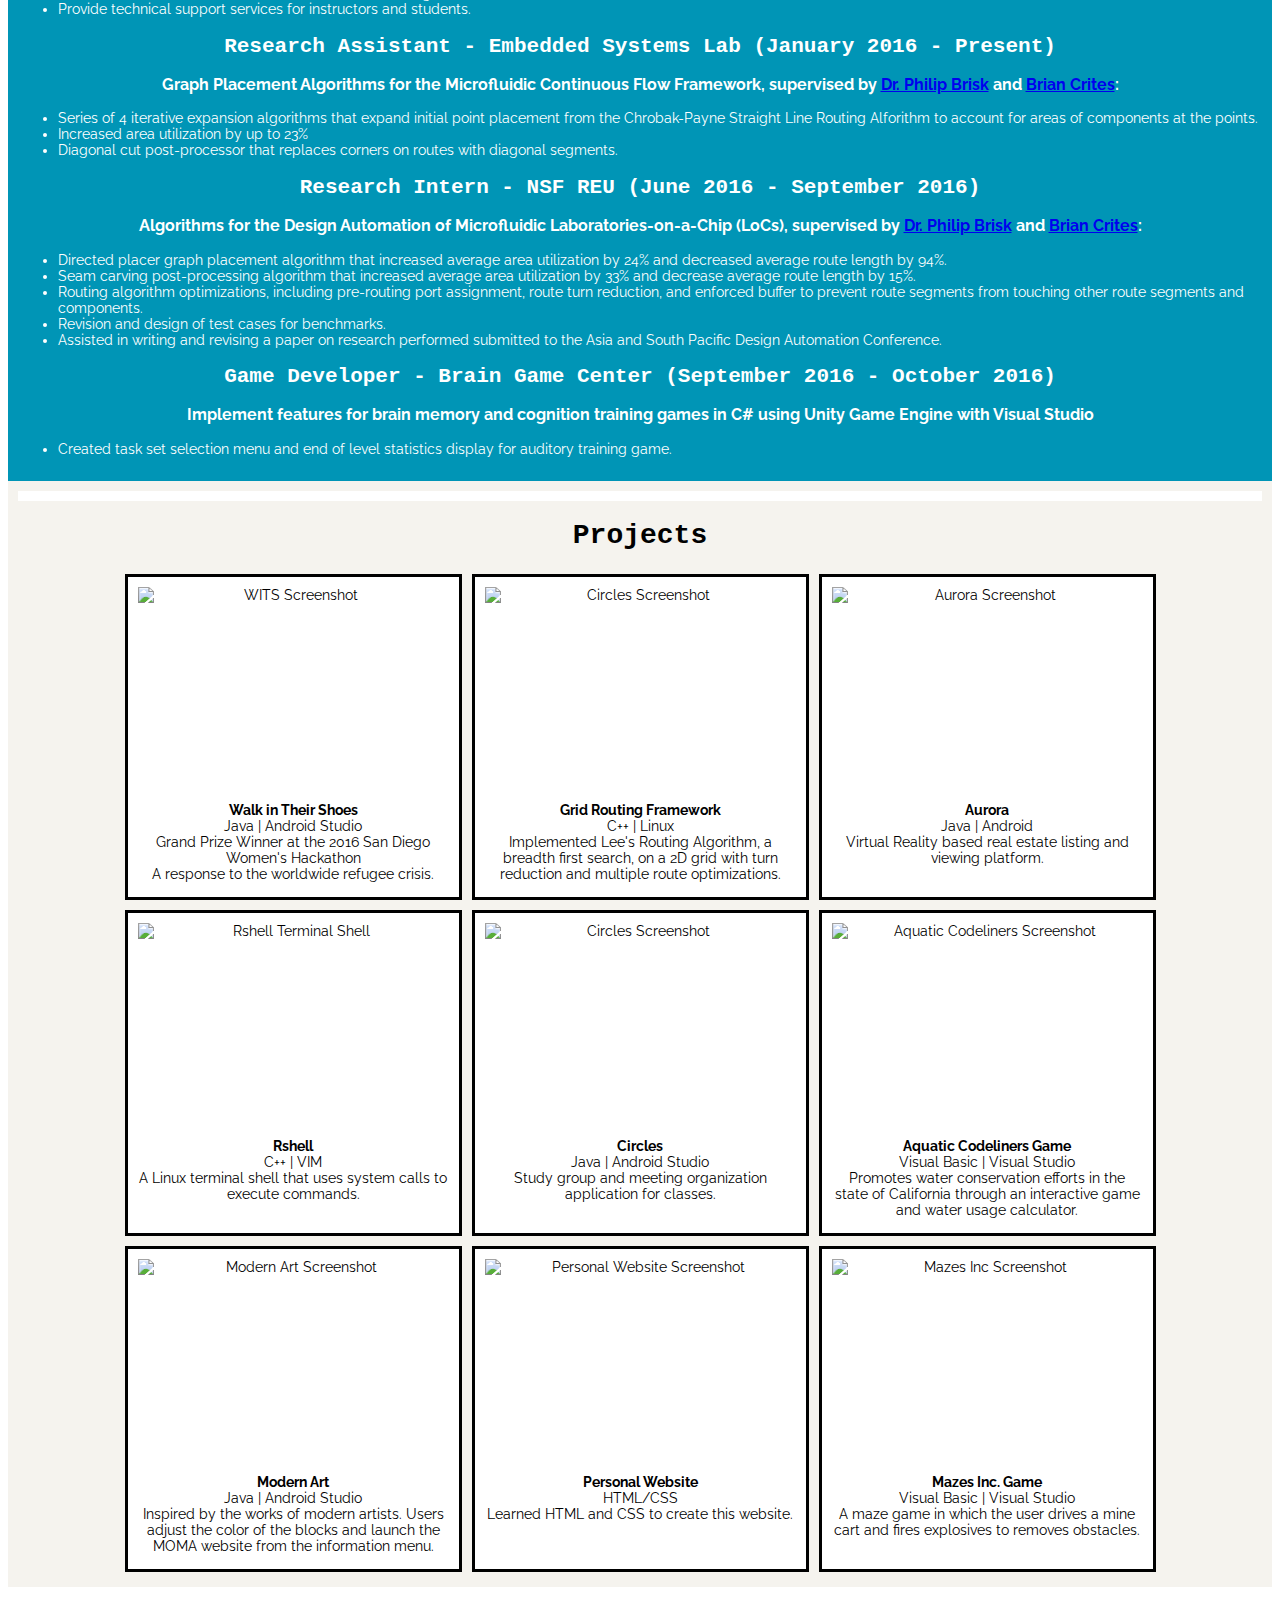
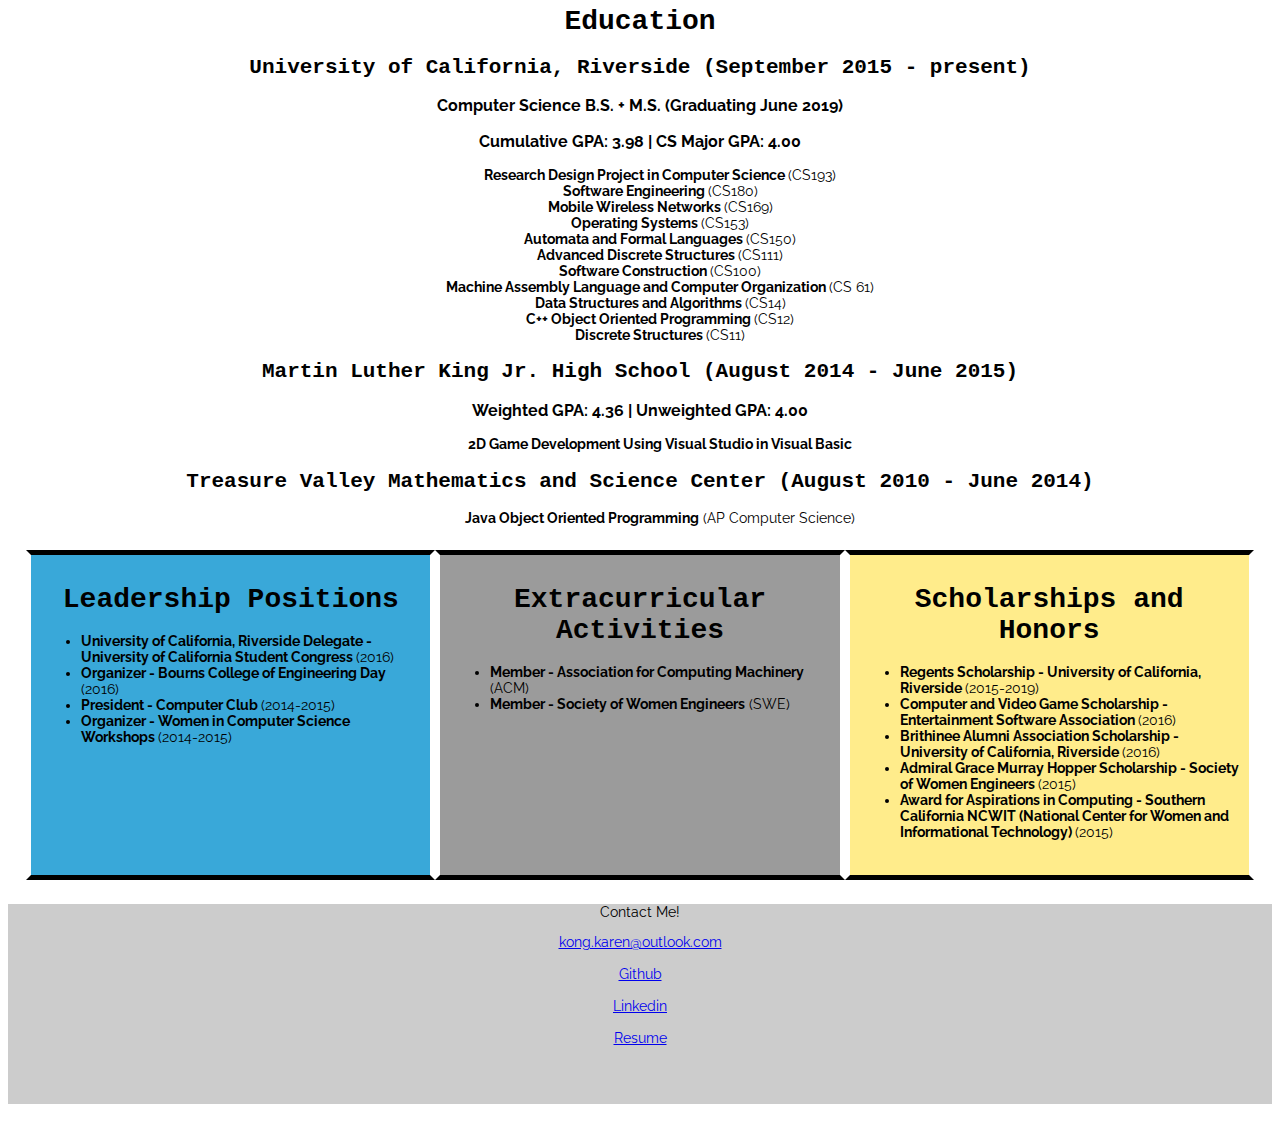
==== commit c451c56f: "Update website" ====
--- a/index.html
+++ b/index.html
@@ -1,621 +1,336 @@
-<!DOCTYPE html>
-<html>
-    <head>
-        <title> Karen Kong </title>
-        <meta property="og:url" content="https://kkong006.github.io/" />
-        <meta property="og:title" content="Karen Kong" />
-        <meta property="og:type" content="profile" />
-        <meta property="og:description" content="Software Engineer | Researcher | Student"/>
-        <meta property="og:image" content="https://raw.githubusercontent.com/kkong006/kkong006.github.io/master/images/kong_karen.JPG"/>
-        <meta charset="uft-8">
-        <!--Raleway Font-->
-        <link href="https://fonts.googleapis.com/css?family=Raleway:light,regular,regularitalic,medium,semibold,bold,extra-bold,black" rel="stylesheet" type="text/css">
-        <!--ParaType Mono Font-->
-        <link href="https://fonts.googleapis.com/css?family=PT+Mono" rel="stylesheet"> 
-        <!--Material Design Icons-->
-        <link href="https://fonts.googleapis.com/icon?family=Material+Icons" rel="stylesheet">
-        <style type="text/css" media="all">
-            body {
-                font-family: 'Raleway', sans-serif;
-                font-size: 14px;
-            }
-            h1, h2 {
-                font-family: 'PT Mono', monospace;
-                text-align: center;
-            }
-            h3 {
-                text-align: center;
-            }
-            /*Navigation Bar*/
-            nav {
-                text-align: center;
-                left: 0%;
-                top: 0px;
-                width: 100%;
-                position:fixed;
-                z-index:10;
-                background-color: rgba(255,255,255,0.9);
-                /*border-color: rgba(0,0,0,0.2);*/
-                /*border-style: none solid solid solid;*/
-                /*border-width: 5px;*/
-                /*border-radius: 0px 0px 10px 10px;*/
-            }
-            .material-icons {
-                font-size: 36px;
-                color: rgb(0,149,182);
-                padding: 10px;
-            }
-            .material-icons:hover {
-                transition: background 0.3s, color 0.3s;
-                transition-property: background, color;
-                transition-duration: 0.3s, 0.3s;
-                transition-timing-function: ease, ease;
-                transition-delay: 0s, 0s;
-                background-color: rgba(0,0,0, 0.9);
-            }
-            /*Hero Main Landing*/
-            main {
-                width: 100%;
-                overflow: hidden;
-            }
-            .hero {
-                top: 60px;
-                width: 100%;
-                text-align: center;
-                margin: 0 auto;
-                background: rgba(0,0,0, 0.5);
-                position: relative;
-            }
-            .hero h1 {
-                font-size: 72px;
-                margin: auto;
-                position: absolute;
-                top: 200px;
-                left: 25%;
-                right: 25%; 
-                bottom: 400px;
-                z-index: 5;
-                background-color: rgba(255,255,255,0.25);
-            }
-            .hero p {
-                font-size: 24px;
-                margin: auto;
-                position: absolute;
-                top: 300px;
-                left: 0;
-                right: 0; 
-                bottom: 0;
-                z-index: 5; 
-            }
-            .hero img{
-                width: 100%;
-            }
-            .hero .bar {
-                width: 50%;
-                height: 50px;
-                opacity: 0.3;
-                position: absolute;
-                z-index: 5;
-                left: 0;
-                top: 0px;
-            }
-            /*Animations for Description Keywords*/
-            #keywords {
-                color: rgb(0,149,182);
-                font-weight: bold;
-            }
-            #keywords span:nth-of-type(1) {
-                -webkit-animation: one 3s infinite; /* Chrome, Safari, Opera */
-                animation: one 3s infinite;
-            }
-            #keywords span:nth-of-type(2) {
-                -webkit-animation: two 3s infinite; /* Chrome, Safari, Opera */
-                animation: two 3s infinite;
-            }
-            #keywords span:nth-of-type(3) {
-                -webkit-animation: three 3s infinite; /* Chrome, Safari, Opera */
-                animation: three 3s infinite;
-            }
-            #keywords span:nth-of-type(4) {
-                -webkit-animation: four 3s infinite; /* Chrome, Safari, Opera */
-                animation: four 3s infinite;
-            }
-            @-webkit-keyframes one { /* Chrome, Safari, Opera */ 
-                0% {
-                    opacity: 0;
-                }
-            }
-            @keyframes one {
-                0% {
-                    opacity: 0;
-                }
-            }
-            @-webkit-keyframes two { /* Chrome, Safari, Opera */ 
-                20% {
-                    opacity: 0;
-                }
-            }
-            @keyframes two {
-                20% {
-                    opacity: 0;
-                }
-            }
-            @-webkit-keyframes three { /* Chrome, Safari, Opera */ 
-                40% {
-                    opacity: 0;
-                }
-            }
-            @keyframes three{
-                40% {
-                    opacity: 0;
-                }
-            }
-            @-webkit-keyframes four { /* Chrome, Safari, Opera */ 
-                60% {
-                    opacity: 0;
-                }
-            }
-            @keyframes four {
-                60% {
-                    opacity: 0;
-                }
-            }
-            /*Information Sections*/
-            #contact {
-                
-            }
-            #contact img {
-                float: left;
-                width: 50px;
-                height: 50px;
-                margin: 10px;
-                -webkit-transition: transform 0.2s ease; /* Chrome, Safari, Opera */
-                transition: transform 0.2s ease;
-            }
-            #contact img:hover {
-                transform: translate(0, -5px);
-            }
-            #about img {
-                float: left;
-                border-style: solid;
-                border-color: rgb(255,255,255);
-                border-width: 0px 15px 15px 30px;
-            }
-            #about p {
-                /*background-color: rgb(255,236,139);*/
-            }
-            #skills {
-                clear: left;
-                margin-left: auto;
-                margin-right: auto;
-                text-align: center;
-                border: 10px double rgb(0,0,0);
-                width:400px;
-            }
-            #skills table {
-                margin-left: auto;
-                margin-right: auto;
-            }
-            #skills th {
-                text-decoration: underline;
-            }
-            #skills ul {
-                list-style-type: none;
-                padding: 0 0 20px 0;
-                margin: 0;
-            }
-            #experience {
-                /*border-style: groove none ridge none;
-                border-width: 10px;
-                border-color: rgb(125,249,255);*/
-                padding: 10px;
-                background-color: #7D1935;
-                color: white;
-            }
-            #blank_bar {
-                background-color: white;
-                width: 100%;
-                height: 10px;
-            }
-            #projects {
-                background-color: #F5F3EE;
-                padding: 10px;
-            }
-            #project_grid {
-                display: flex;
-                flex-flow: row wrap;
-                justify-content: center;
-                align-items: flex-end;
-            }
-            #project_grid a {
-                background-color: white;
-                display: inline-block;
-                margin: 5px 5px 5px 5px;
-                width: 25%;
-                height: 300px;
-                text-decoration: none;
-                color: black;
-                text-align: center;
-                border: 3px solid rgb(0,0,0);
-                padding: 10px;
-                -webkit-transition: transform .0.2s eas-in-out; /* Chrome, Safari, Opera */
-                transition: transform 0.2s ease;
-                overflow: auto;
-            }
-            #project_grid a:hover {
-                transform: scale(1.05);
-            }
-            #project_grid img {
-                margin-left: auto;
-                margin-right: auto;
-                max-width: 100%;
-                height: 200px;
-                display: block;
-            }
-            figure {
-                margin: 0;
-                overflow: hidden;
-            }
-            figcaption {
-                margin-top: 15px;
-            }
-            /*#research {
-                border-style: outset none inset none;
-                border-width: 10px;
-                border-color: rgb(8,146,208);
-                padding: 10px;
-                background-color: #F5F3EE;
-            }*/
-            #education {
-                text-align: center;
-            }
-            #education a {
-                color: black;
-                text-decoration: none;
-            }
-            #education ul {
-                list-style-type: none;
-            }
-            #education #cs_courses {
-                text-decoration: underline;
-            }
-            #activities {
-                display: flex;
-                flex-flow: row wrap;
-                justify-content: center;
-                align-items: flex-end;
-            }
-            #activities div {
-                display: inline-block;
-                width: 30%;
-                height: 300px;
-                border: 5px solid black;
-                border-width: 5px;
-                border-color: black white black white;
-                border-style: solid;
-                padding: 10px;
-                overflow: auto;
-            }
-            #activities #leadership {
-                background-color: rgba(8,146,208, 0.8);
-            }
-            #activities #extracurriculars {
-                background-color: rgba(55,55,55,0.5);
-            }
-            #activities #awards {
-                background-color: rgba(255,236,139,1);
-            }
-            footer {
-                float: none;
-                width: 100%;
-                height: 200px;
-                text-align: center;
-                background-color: rgba(0,0,0,0.2);
-                margin-left: auto;
-                margin-right: auto;
-            }
-            /*footer img {
-                width: 100%;
-                height: 100%; 
-            }*/
-        </style>
-    </head>
-    <body>
-        <!-- Navigation Bar -->
-        <nav>
-            <a href="#hero" title="About"><i class="material-icons">face</i></a>
-            <a href="#contact" title="Skills"><i class="material-icons">build</i></a>
-            <a href="#work" title="Experience"><i class="material-icons" >work</i></a>
-            <a href="#code" title="Projects"><i class="material-icons">code</i></a>
-            <!--<a href="#search" title="Research"><i class="material-icons">search</i></a>-->
-            <a href="#scholar" title="Education"><i class="material-icons">school</i></a>
-        </nav>
-        <!--Hero Main Landing-->
-        <main>
-            <div class="hero" id="hero">
-                <h1>Karen Kong</h1>
-                <p id="keywords">
-                    <span>Software Engineer</span> |
-                    <span>Researcher</span> |
-                    <span>Scholar</span> |
-                    <span>Highlander</span>
-                </p>
-                <div class="bar"></div>
-                <img src="images/san_diego_beach.JPG" alt="Beach Scene"/>
-        </main>
-        <!--About Me-->
-        <div id="about">
-            <img src="images/kong_karen.JPG" height="300" alt="Portrait of Karen Kong">  
-            <p>
-                <br>               
-                Welcome! My name is Karen Kong and I'm an undergraduate <strong>Computer Science</strong> student at the <strong>University of California, Riverside</strong>. 
-                <br> <br>
-                My high school's AP Computer Science class ignited my passion for <strong>solving challenges</strong> and <strong>expressing creativity</strong> through programming. From then on, my aspirations included earning a degree in computer science and working in the industry. 
-                <br> <br>
-                To me, there's no greater satisfaction than <strong>designing, developing, and debugging</strong> a piece of code that is then placed into action in a larger project. In my spare time, you'll find me crafting
-                <strong>planar graph algorithms</strong> and implementing <strong>system updates</strong> in the research lab and exploring <strong>Android application</strong> and <strong>game development</strong>.
-                <br><br>
-            </p>
-        </div>
-        <!--Contact Info Icon Tray-->
-        <div id="contact">
-            <a href="files/kong_karen_resume.pdf" target="_blank" title="Resume"><img src="images/resume.png" height="50" alt="Resume"></a>
-            <a href="https://github.com/kkong006" target="_blank" title="Github"><img src="images/github.png" height="50" alt="Resume"></a>
-            <a href="https://www.linkedin.com/in/kkong006" target="_blank" title="Linkedin"><img src="images/linkedin.png" height="50" alt="Resume"></a>
-            <a href="mailto:kong.karen@outlook.com?Subject=Recruiting" target="_blank" title="Email"><img src="images/email.png" height="50" alt="Resume"></a>
-        </div>
-        <!--Skills Summary-->
-        <div id="skills">
-            <h1>Technical Skills</h1>
-                <h2>Languages</h2>
-                <table>
-                    <tr>
-                        <th>Language</th>
-                        <th>Skill Level</th>
-                    </tr>
-                    <tr>
-                        <td>C++</td>
-                        <td>Proficient</td>
-                    </tr>
-                    <tr>
-                        <td>Java</td>
-                        <td>Proficient</td>
-                    </tr>
-                    <tr>
-                        <td>Python</td>
-                        <td>Familiar</td>
-                    </tr>
-                    <tr>
-                        <td>C#</td>
-                        <td>Familiar</td>
-                    </tr>
-                    <tr>
-                        <td>HTML/CSS</td>
-                        <td>Familiar</td>
-                    </tr>
-                    <tr>
-                        <td>JavaScript</td>
-                        <td>Familiar</td>
-                    </tr>
-                    <tr>
-                        <td>Visual Basic</td>
-                        <td>Familiar</td>
-                    </tr>
-                </table>
-                <h2>Software</h2>
-                    <ul>
-                        <li>Git & Github</li>
-                        <li>VIM</li>
-                        <li>Visual Studio</li>
-                        <li>Android Studio</li>
-                        <div id="work"></div>
-                        <li>Unity Game Engine</li>
-                        <li>Windows, Linux, Android</li>
-                    </ul>
-        </div>
-        <br>
-        <!--Work Experience-->
-        <div id="experience">
-            <h1>Experience</h1>
-                <h2>Research Internship - NSF REU (June 2016 - September 2016)</h2>
-                    <h3>Algorithms for the Design Automation of Microfluidic Laboratories-on-a-Chip (LoCs), supervised by <a href="http://www1.cs.ucr.edu/faculty/philip/" target="_blank">Dr. Philip Brisk</a> and <a href="https://www.linkedin.com/in/brrcrites" target="_blank">Brian Crites</a>:</h3>
-                        <ul>
-                            <li>Directed placer graph placement algorithm that increased area utilization by an average of 35%.</li>
-                            <li>Seam carving post-processing algorithm that increased area utilization by an average of 33% and decrease average route length by an average of 15%.</li>
-                            <div id="search"></div>
-                            <li>Routing algorithm optimizations, including pre-routing port assignment, route turn reduction, and enforced buffer to prevent route segments from touching other route segments and components.</li>
-                            <li>Revision and design of test cases for benchmarks.</li>
-                            <li>Assisted in writing and revising a paper on research performed submitted to the Asia and South Pacific Design Automation Conference.</li>
-                        </ul>
-        <!--Research
-        <div id="blank_bar"></div>
-        <div id="research">
-            <h1>Research</h1>
-        </div>-->
-                <h2>Research Assistant - Embedded Systems Lab</h2>
-                    <h3>Graph Placement Algorithms for the Microfluidic Continuous Flow Framework, supervised by <a href="http://www1.cs.ucr.edu/faculty/philip/" target="_blank">Dr. Philip Brisk</a> and <a href="https://www.linkedin.com/in/brrcrites" target="_blank">Brian Crites</a>:</h3>
-                    <ul>
-                        <li>Series of 4 iterative expansion algorithms that expand initial point placement from the Chrobak-Payne Straight Line Routing Alforithm to account for areas of components at the points.</li>
-                        <li>Increased area utilization by up to 23%</li>
-                        <li>Diagonal cut post-processor that replaces corners on routes with diagonal segments.</li>
-                    </ul>
-                    <div id="code"></div>
-                <h2>Game Developer - Brain Game Center</h2>
-                    <h3>Implement features for brain memory and cognition training games in C# using Unity Game Engine with Visual Studio</h3>   
-        </div>
-        <!--Projects-->
-        <div id="projects">
-            <div id="blank_bar"> </div>
-            <h1>Projects</h1>
-                <!--Flexbox Grid-->
-                <container id= "project_grid">
-                    <a href="https://github.com/kkong006/Walk-in-Their-Shoes" target="_blank">
-                        <figure>
-                            <img src="images/wits_screenshot.png" alt="WITS Screenshot">
-                            <figcaption>
-                                <strong>Walk in Their Shoes</strong><br>
-                                Java | Android Studio <br>
-                                Grand Prize Winner at the 2016 San Diego Women's Hackathon <br>
-                                A response to the worldwide refugee crisis.
-                            </figcaption>
-                        </figure>
-                    </a>
-                    <a href="https://github.com/kkong006/Routing_Framework" target="_blank">
-                        <figure>
-                            <img src="images/grid_routing_screenshot.png" alt="Circles Screenshot">
-                            <figcaption>
-                                <strong>Grid Routing Framework</strong><br>
-                                C++ | Linux<br>
-                                Implemented Lee's Routing Algorithm, a breadth first search, on a 2D grid with turn reduction and multiple route optimizations.
-                            </figcaption>
-                        </figure>
-                    </a>
-                    <a href="https://github.com/kkong006/Aurora" target="_blank">
-                        <figure>
-                            <img src="images/aurora_screenshot.png" alt="Aurora Screenshot">
-                            <figcaption>
-                                <strong>Aurora</strong><br>
-                                Java | Android <br>
-                                Virtual Reality based real estate listing and viewing platform.
-                            </figcaption>
-                        </figure>
-                    </a>
-                    <a href="https://github.com/kkong006/rshell" target="_blank">
-                        <figure>
-                            <img src="images/rshell_screenshot.png" alt="Rshell Terminal Shell">
-                            <figcaption>
-                                <strong>Rshell</strong><br>
-                                C++ | VIM <br>
-                                A Linux terminal shell that uses system calls to execute commands.
-                            </figcaption>
-                        </figure>
-                    </a>
-                    <a href="https://github.com/kkong006/Circles-Android-Application" target="_blank">
-                        <figure>
-                            <img src="images/circles_screenshot.png" alt="Circles Screenshot">
-                            <figcaption>
-                                <strong>Circles</strong><br>
-                                Java | Android Studio<br>
-                                Study group and meeting organization application for classes.
-                            </figcaption>
-                        </figure>
-                    </a>
-                    <a href="https://github.com/kkong006/Aquatic-Codeliners-Game" target="_blank">
-                        <figure>
-                            <img src="images/aquatic_codeliners_screenshot.png" alt="Aquatic Codeliners Screenshot">
-                            <figcaption>
-                                <strong>Aquatic Codeliners Game</strong><br>
-                                Visual Basic | Visual Studio <br>
-                                Promotes water conservation efforts in the state of California through an interactive game and water usage calculator.
-                            </figcaption>
-                        </figure>
-                    </a>
-                    <a href="https://github.com/kkong006/Modern-Art-Android-Application" target="_blank">
-                        <figure>
-                            <img src="images/modern_art_screenshot.png" alt="Modern Art Screenshot">
-                            <figcaption>
-                                <strong>Modern Art</strong><br>
-                                Java | Android Studio <br>
-                                Inspired by the works of modern artists. Users adjust the color of the blocks and launch the MOMA website from the information menu.
-                            </figcaption>
-                        </figure>
-                    </a>
-                    <a href="https://github.com/kkong006/kkong006.github.io" target="_blank">
-                        <figure>
-                            <img src="images/personal_website_screenshot.png" alt="Personal Website Screenshot">
-                            <figcaption>
-                                <strong>Personal Website</strong><br>
-                                HTML/CSS <br>
-                                Learned HTML and CSS to create this website.
-                            </figcaption>
-                        </figure>
-                    </a>
-                    <a href="https://github.com/kkong006/Mazes-Inc-Game" target="_blank">
-                        <figure>
-                            <img src="images/mazes_screenshot.png" alt="Mazes Inc Screenshot">
-                            <figcaption>
-                                <strong>Mazes Inc. Game</strong><br>
-                                Visual Basic | Visual Studio <br>
-                                <div id="scholar"></div>
-                                A maze game in which the user drives a mine cart and fires explosives to removes obstacles.
-                            </figcaption>
-                        </figure>
-                    </a>
-                </container>
-        </div>
-        <!--Education-->
-        <div id="education">
-            <h1>Education</h1>
-                <h2><a href="http://www.ucr.edu/" target="_blank">University of California, Riverside</a> (September 2015 - present)</h2>
-                    <h3>Graduating in June 2018</h3>
-                    <h3>Cumulative GPA: 3.98 | CS Major GPA: 4.00</h3>
-                    <!--<h3><span id="cs_courses">Computer Science Coursework</span></h3>-->
-                    <ul>
-                        <li><strong>C++ Object Oriented Programming </strong>(CS12)</li>
-                        <li><strong>Data Structures and Algorithms </strong>(CS14)</li>
-                        <li><strong>Software Construction </strong>(CS100)</li>
-                        <li><strong>Discrete Structures </strong>(CS11)</li>
-                        <li><strong>Advanced Discrete Structures </strong>(CS111)</li>
-                        <li><strong>Machine Assembly Language and Computer Organization </strong>(CS 61)</li>
-                    </ul>
-                <h2><a href="http://www.rusdlink.org/king" target="_blank">Martin Luther King Jr. High School</a> (August 2014 - June 2015)</h2>
-                    <h3>Weighted GPA: 4.36 | Unweighted GPA: 4.00</h3>
-                    <!--<h3><span id="cs_courses">Computer Science Coursework</span></h3>-->
-                    <ul>
-                        <li><strong>2D Game Development Using Visual Studio in Visual Basic</strong></li>
-                    </ul>
-                
-                <h2><a href="http://tvmsc.boiseschools.org/" target="_blank">Treasure Valley Mathematics and Science Center (August 2010 - June 2014)</a></h2>
-                    <!--<h3><span id="cs_courses">Computer Science Coursework</span></h3>-->
-                    <ul>
-                        <li><strong>Java Object Oriented Programming</strong> (AP Computer Science)</li>
-                    </ul>
-        </div>
-        <div id="blank_bar"></div>
-        <!--Extracurricular Activities-->
-        <container id="activities">
-            <!--Leadership Positions-->
-            <div id="leadership">
-                <h1>Leadership Positions</h1>
-                    <ul>
-                        <li><strong>University of California, Riverside Delegate</strong> to the University of California Student Congress</li>
-                        <li><strong>Bourns College of Engineering Day Organizer</strong></li>
-                        <li><strong>President of Computer Club</strong> (2014-2015)</li>
-                        <li><strong>Women in Computer Science Workshops Organizer</strong> (2014-2015)</li>
-                    </ul>
-            </div>
-            <!--Extracurricular Activities-->
-            <div id="extracurriculars">
-                <h1>Extracurricular Activities</h1>
-                    <ul>
-                        <li><strong>Bourns College of Engineering Day Planning Committee</strong></li>
-                        <li><strong>Brain Game Center Research Assistant</strong></li>
-                        <li><strong>Embedded Systems Lab Researcher</strong></li>
-                        <li><strong>Association for Computing Machinery</strong> (ACM)</li>
-                        <li><strong>Society of Women Engineers</strong> (SWE)</li>
-                    </ul>
-            </div>
-            <!--Scholarships and Awards-->
-            <div id="awards">
-                <h1>Scholarships and Honors</h1>
-                    <ul>
-                        <li><strong>Entertainment Software Association Computer and Video Game Scholarship</strong>(2016)</li>
-                        <li><strong>University of California, Riverside Brithinee Alumni Association Scholarship</strong>(2016)</li>
-                        <li><strong>Society of Women Engineers Admiral Grace Murray Hopper Scholarship</strong>(2015)</li>
-                        <li><strong>Southern California NCWIT (National Center for Women and Informational Technology) Award for Aspirations in Computing</strong>(2015)</li>
-                        <li><strong>University of California, Riverside Regents Scholar</strong> (2015-)</li>
-                    </ul>
-            </div>
-        </container>
-        <div id="blank_bar"></div>
-        <!--Footer-->
-        <footer id="footer">
-            <p>Contact Me!</p>
-            <a href="mailto:kong.karen@outlook.com?Subject=Recruiting" target="_blank">kong.karen@outlook.com</a> <br><br>
-            <a href="https://github.com/kkong006" target="_blank">Github</a> <br><br>
-            <a href="https://www.linkedin.com/in/kkong006" target="_blank">Linkedin</a> <br><br>
-            <a href="files/kong_karen_resume.pdf" target="_blank">Resume</a>
-            <!--<img src="images/san_diego_zoo.JPG" alt="Foliage Scene"/>-->
-        </footer>
-    </body>
-</html>
+<!DOCTYPE html>
+<html>
+    <head>
+        <title> Karen Kong </title>
+        <meta property="og:url" content="https://kkong006.github.io/" />
+        <meta property="og:title" content="Karen Kong" />
+        <meta property="og:type" content="profile" />
+        <meta property="og:description" content="Software Engineer | Researcher | Student"/>
+        <meta property="og:image" content="https://raw.githubusercontent.com/kkong006/kkong006.github.io/master/images/kong_karen.JPG"/>
+        <meta charset="uft-8">
+        <link href="style.css" type="text/css" rel="stylesheet">
+        <!--Raleway Font-->
+        <link href="https://fonts.googleapis.com/css?family=Raleway:light,regular,regularitalic,medium,semibold,bold,extra-bold,black" rel="stylesheet" type="text/css">
+        <!--ParaType Mono Font-->
+        <link href="https://fonts.googleapis.com/css?family=PT+Mono" rel="stylesheet"> 
+        <!--Material Design Icons-->
+        <link href="https://fonts.googleapis.com/icon?family=Material+Icons" rel="stylesheet">
+        <!--<style type="text/css" media="all">
+            
+        </style>-->
+    </head>
+    <body>
+        <!-- Navigation Bar -->
+        <nav>
+            <a href="#hero" title="About"><i class="material-icons">face</i></a>
+            <a href="#contact" title="Skills"><i class="material-icons">build</i></a>
+            <a href="#work" title="Experience"><i class="material-icons" >work</i></a>
+            <a href="#code" title="Projects"><i class="material-icons">code</i></a>
+            <!--<a href="#search" title="Research"><i class="material-icons">search</i></a>-->
+            <a href="#scholar" title="Education"><i class="material-icons">school</i></a>
+        </nav>
+        <!--Hero Main Landing-->
+        <main>
+            <div class="hero">
+                <div id="hero">
+                    <h1>Karen Kong</h1>
+                    <p id="keywords">
+                        <span>Software Engineer</span> |
+                        <span>Researcher</span> |
+                        <span>Highlander</span>
+                    </p>
+                </div>
+            </div>            
+        </main>
+        <!--About Me-->
+        <div id="about">
+            <img src="images/kong_karen.JPG" height="300" alt="Portrait of Karen Kong">  
+            <p>
+                <br>               
+                Welcome! My name is Karen Kong and I'm an undergraduate <strong>Computer Science</strong> student at the <strong>University of California, Riverside</strong>. 
+                <br> <br>
+                My high school's AP Computer Science class ignited my passion for <strong>solving challenges</strong> and <strong>expressing creativity</strong> through programming. From then on, my aspirations included earning a degree in computer science and working in the industry. 
+                <br> <br>
+                To me, there's no greater satisfaction than <strong>designing, developing, and debugging</strong> a piece of code that is then placed into action in a larger project. In my spare time, you'll find me crafting
+                <strong>planar graph algorithms</strong> and implementing <strong>system updates</strong> in the research lab and exploring <strong>Android application</strong> and <strong>game development</strong>.
+                <br><br>
+            </p>
+        </div>
+        <!--Contact Info Icon Tray-->
+        <div id="contact">
+            <a href="files/kong_karen_resume.pdf" target="_blank" title="Resume"><img src="images/resume.png" height="50" alt="Resume"></a>
+            <a href="https://github.com/kkong006" target="_blank" title="Github"><img src="images/github.png" height="50" alt="Resume"></a>
+            <a href="https://www.linkedin.com/in/kkong006" target="_blank" title="Linkedin"><img src="images/linkedin.png" height="50" alt="Resume"></a>
+            <a href="mailto:kong.karen@outlook.com?Subject=Recruiting" target="_blank" title="Email"><img src="images/email.png" height="50" alt="Resume"></a>
+        </div>
+        <!--Skills Summary-->
+        <div id="skills">
+            <h1>Technical Skills</h1>
+                <h2>Languages</h2>
+                <table>
+                    <tr>
+                        <th>Language</th>
+                        <th>Skill Level</th>
+                    </tr>
+                    <tr>
+                        <td>C++</td>
+                        <td>Proficient</td>
+                    </tr>
+                    <tr>
+                        <td>Java</td>
+                        <td>Proficient</td>
+                    </tr>
+                    <tr>
+                        <td>Python</td>
+                        <td>Familiar</td>
+                    </tr>
+                    <tr>
+                        <td>C#</td>
+                        <td>Familiar</td>
+                    </tr>
+                    <tr>
+                        <td>HTML/CSS</td>
+                        <td>Familiar</td>
+                    </tr>
+                    <tr>
+                        <td>JavaScript</td>
+                        <td>Familiar</td>
+                    </tr>
+                    <!--<tr>
+                        <td>Visual Basic</td>
+                        <td>Familiar</td>
+                    </tr>-->
+                </table>
+                <h2>Software</h2>
+                    <ul>
+                        <li>Git & Github</li>
+                        <li>VIM</li>
+                        <li>Visual Studio</li>
+                        <li>Android Studio</li>
+                        <div id="work"></div>
+                        <li>Unity Game Engine</li>
+                        <li>Windows, Linux, Android</li>
+                    </ul>
+        </div>
+        <br>
+        <!--Work Experience-->
+        <div id="experience">
+            <h1>Experience</h1>
+                <h2>Software Engineering Intern - Facebook (Summer 2017)</h2>
+                    <h3>Android Application Development in Facebook University for Engineers program.</h3>
+                <h2>Intern - zyBooks (December 2016 - Present)</h2>
+                    <h3>Computer Science course material reviewer and editor for online educational content provider</h3>
+                    <ul>
+                        <li>Review Computer Science course materials before online publication.</li>
+                        <li>Alternative text translations in XML of interactive learning activities for the blind.</li>
+                        <li>Provide technical support services for instructors and students.</li>
+
+                    </ul>
+                <h2>Research Assistant - Embedded Systems Lab (January 2016 - Present)</h2>
+                    <h3>Graph Placement Algorithms for the Microfluidic Continuous Flow Framework, supervised by <a href="http://www1.cs.ucr.edu/faculty/philip/" target="_blank">Dr. Philip Brisk</a> and <a href="https://www.linkedin.com/in/brrcrites" target="_blank">Brian Crites</a>:</h3>
+                    <ul>
+                        <li>Series of 4 iterative expansion algorithms that expand initial point placement from the Chrobak-Payne Straight Line Routing Alforithm to account for areas of components at the points.</li>
+                        <li>Increased area utilization by up to 23%</li>
+                        <li>Diagonal cut post-processor that replaces corners on routes with diagonal segments.</li>
+                    </ul>
+                <h2>Research Intern - NSF REU (June 2016 - September 2016)</h2>
+                    <h3>Algorithms for the Design Automation of Microfluidic Laboratories-on-a-Chip (LoCs), supervised by <a href="http://www1.cs.ucr.edu/faculty/philip/" target="_blank">Dr. Philip Brisk</a> and <a href="https://www.linkedin.com/in/brrcrites" target="_blank">Brian Crites</a>:</h3>
+                        <ul>
+                            <li>Directed placer graph placement algorithm that increased average area utilization by 24% and decreased average route length by 94%.</li>
+                            <li>Seam carving post-processing algorithm that increased average area utilization by 33% and decrease average route length by 15%.</li>
+                            <div id="search"></div>
+                            <li>Routing algorithm optimizations, including pre-routing port assignment, route turn reduction, and enforced buffer to prevent route segments from touching other route segments and components.</li>
+                            <li>Revision and design of test cases for benchmarks.</li>
+                            <li>Assisted in writing and revising a paper on research performed submitted to the Asia and South Pacific Design Automation Conference.</li>
+                        </ul>
+        <!--Research
+        <div id="blank_bar"></div>
+        <div id="research">
+            <h1>Research</h1>
+        </div>-->
+
+                    <div id="code"></div>
+                <h2>Game Developer - Brain Game Center (September 2016 - October 2016)</h2>
+                    <h3>Implement features for brain memory and cognition training games in C# using Unity Game Engine with Visual Studio</h3> 
+                    <ul>
+                        <li>Created task set selection menu and end of level statistics display for auditory training game.</li>
+                    </ul>  
+        </div>
+        <!--Projects-->
+        <div id="projects">
+            <div id="blank_bar"> </div>
+            <h1>Projects</h1>
+                <!--Flexbox Grid-->
+                <container id= "project_grid">
+                    <a href="https://github.com/kkong006/Walk-in-Their-Shoes" target="_blank">
+                        <figure>
+                            <img src="images/wits_screenshot.png" alt="WITS Screenshot">
+                            <figcaption>
+                                <strong>Walk in Their Shoes</strong><br>
+                                Java | Android Studio <br>
+                                Grand Prize Winner at the 2016 San Diego Women's Hackathon <br>
+                                A response to the worldwide refugee crisis.
+                            </figcaption>
+                        </figure>
+                    </a>
+                    <a href="https://github.com/kkong006/Routing_Framework" target="_blank">
+                        <figure>
+                            <img src="images/grid_routing_screenshot.png" alt="Circles Screenshot">
+                            <figcaption>
+                                <strong>Grid Routing Framework</strong><br>
+                                C++ | Linux<br>
+                                Implemented Lee's Routing Algorithm, a breadth first search, on a 2D grid with turn reduction and multiple route optimizations.
+                            </figcaption>
+                        </figure>
+                    </a>
+                    <a href="https://github.com/kkong006/Aurora" target="_blank">
+                        <figure>
+                            <img src="images/aurora_screenshot.png" alt="Aurora Screenshot">
+                            <figcaption>
+                                <strong>Aurora</strong><br>
+                                Java | Android <br>
+                                Virtual Reality based real estate listing and viewing platform.
+                            </figcaption>
+                        </figure>
+                    </a>
+                    <a href="https://github.com/kkong006/rshell" target="_blank">
+                        <figure>
+                            <img src="images/rshell_screenshot.png" alt="Rshell Terminal Shell">
+                            <figcaption>
+                                <strong>Rshell</strong><br>
+                                C++ | VIM <br>
+                                A Linux terminal shell that uses system calls to execute commands.
+                            </figcaption>
+                        </figure>
+                    </a>
+                    <a href="https://github.com/kkong006/Circles-Android-Application" target="_blank">
+                        <figure>
+                            <img src="images/circles_screenshot.png" alt="Circles Screenshot">
+                            <figcaption>
+                                <strong>Circles</strong><br>
+                                Java | Android Studio<br>
+                                Study group and meeting organization application for classes.
+                            </figcaption>
+                        </figure>
+                    </a>
+                    <a href="https://github.com/kkong006/Aquatic-Codeliners-Game" target="_blank">
+                        <figure>
+                            <img src="images/aquatic_codeliners_screenshot.png" alt="Aquatic Codeliners Screenshot">
+                            <figcaption>
+                                <strong>Aquatic Codeliners Game</strong><br>
+                                Visual Basic | Visual Studio <br>
+                                Promotes water conservation efforts in the state of California through an interactive game and water usage calculator.
+                            </figcaption>
+                        </figure>
+                    </a>
+                    <a href="https://github.com/kkong006/Modern-Art-Android-Application" target="_blank">
+                        <figure>
+                            <img src="images/modern_art_screenshot.png" alt="Modern Art Screenshot">
+                            <figcaption>
+                                <strong>Modern Art</strong><br>
+                                Java | Android Studio <br>
+                                Inspired by the works of modern artists. Users adjust the color of the blocks and launch the MOMA website from the information menu.
+                            </figcaption>
+                        </figure>
+                    </a>
+                    <a href="https://github.com/kkong006/kkong006.github.io" target="_blank">
+                        <figure>
+                            <img src="images/personal_website_screenshot.png" alt="Personal Website Screenshot">
+                            <figcaption>
+                                <strong>Personal Website</strong><br>
+                                HTML/CSS <br>
+                                Learned HTML and CSS to create this website.
+                            </figcaption>
+                        </figure>
+                    </a>
+                    <a href="https://github.com/kkong006/Mazes-Inc-Game" target="_blank">
+                        <figure>
+                            <img src="images/mazes_screenshot.png" alt="Mazes Inc Screenshot">
+                            <figcaption>
+                                <strong>Mazes Inc. Game</strong><br>
+                                Visual Basic | Visual Studio <br>
+                                <div id="scholar"></div>
+                                A maze game in which the user drives a mine cart and fires explosives to removes obstacles.
+                            </figcaption>
+                        </figure>
+                    </a>
+                </container>
+        </div>
+        <!--Education-->
+        <div id="education">
+            <h1>Education</h1>
+                <h2><a href="http://www.ucr.edu/" target="_blank">University of California, Riverside</a> (September 2015 - present)</h2>
+                    <h3>Computer Science B.S. + M.S. (Graduating June 2019)</h3>
+                    <h3>Cumulative GPA: 3.98 | CS Major GPA: 4.00</h3>
+                    <!--<h3><span id="cs_courses">Computer Science Coursework</span></h3>-->
+                    <ul>
+                        <li><strong>Research Design Project in Computer Science </strong>(CS193)</li>
+                        <li><strong>Software Engineering </strong>(CS180)</li>
+                        <li><strong>Mobile Wireless Networks </strong>(CS169)</li>
+                        <li><strong>Operating Systems </strong>(CS153)</li>
+                        <li><strong>Automata and Formal Languages </strong>(CS150)</li>
+                        <li><strong>Advanced Discrete Structures </strong>(CS111)</li>
+                        <li><strong>Software Construction </strong>(CS100)</li>
+                        <li><strong>Machine Assembly Language and Computer Organization </strong>(CS 61)</li>
+                        <li><strong>Data Structures and Algorithms </strong>(CS14)</li>
+                        <li><strong>C++ Object Oriented Programming </strong>(CS12)</li>
+                        <li><strong>Discrete Structures </strong>(CS11)</li>
+                    </ul>
+                <h2><a href="http://www.rusdlink.org/king" target="_blank">Martin Luther King Jr. High School</a> (August 2014 - June 2015)</h2>
+                    <h3>Weighted GPA: 4.36 | Unweighted GPA: 4.00</h3>
+                    <!--<h3><span id="cs_courses">Computer Science Coursework</span></h3>-->
+                    <ul>
+                        <li><strong>2D Game Development Using Visual Studio in Visual Basic</strong></li>
+                    </ul>
+                
+                <h2><a href="http://tvmsc.boiseschools.org/" target="_blank">Treasure Valley Mathematics and Science Center (August 2010 - June 2014)</a></h2>
+                    <!--<h3><span id="cs_courses">Computer Science Coursework</span></h3>-->
+                    <ul>
+                        <li><strong>Java Object Oriented Programming</strong> (AP Computer Science)</li>
+                    </ul>
+        </div>
+        <div id="blank_bar"></div>
+        <!--Extracurricular Activities-->
+        <container id="activities">
+            <!--Leadership Positions-->
+            <div id="leadership">
+                <h1>Leadership Positions</h1>
+                    <ul>
+                        <li><strong>University of California, Riverside Delegate - University of California Student Congress </strong>(2016)</li>
+                        <li><strong>Organizer - Bourns College of Engineering Day </strong>(2016)</li>
+                        <li><strong>President - Computer Club </strong>(2014-2015)</li>
+                        <li><strong>Organizer - Women in Computer Science Workshops </strong>(2014-2015)</li>
+                    </ul>
+            </div>
+            <!--Extracurricular Activities-->
+            <div id="extracurriculars">
+                <h1>Extracurricular Activities</h1>
+                    <ul>
+                        <li><strong>Member - Association for Computing Machinery</strong> (ACM)</li>
+                        <li><strong>Member - Society of Women Engineers</strong> (SWE)</li>
+                    </ul>
+            </div>
+            <!--Scholarships and Awards-->
+            <div id="awards">
+                <h1>Scholarships and Honors</h1>
+                    <ul>
+                        <li><strong>Regents Scholarship - University of California, Riverside </strong>(2015-2019)</li>
+                        <li><strong>Computer and Video Game Scholarship - Entertainment Software Association </strong>(2016)</li>
+                        <li><strong>Brithinee Alumni Association Scholarship - University of California, Riverside </strong>(2016)</li>
+                        <li><strong>Admiral Grace Murray Hopper Scholarship - Society of Women Engineers </strong>(2015)</li>
+                        <li><strong>Award for Aspirations in Computing - Southern California NCWIT (National Center for Women and Informational Technology) </strong>(2015)</li>   
+                    </ul>
+            </div>
+        </container>
+        <div id="blank_bar"></div>
+        <!--Footer-->
+        <footer id="footer">
+            <p>Contact Me!</p>
+            <a href="mailto:kong.karen@outlook.com?Subject=Recruiting" target="_blank">kong.karen@outlook.com</a> <br><br>
+            <a href="https://github.com/kkong006" target="_blank">Github</a> <br><br>
+            <a href="https://www.linkedin.com/in/kkong006" target="_blank">Linkedin</a> <br><br>
+            <a href="files/kong_karen_resume.pdf" target="_blank">Resume</a>
+            <!--<img src="images/san_diego_zoo.JPG" alt="Foliage Scene"/>-->
+        </footer>
+    </body>
+</html>
--- a/style.css
+++ b/style.css
@@ -0,0 +1,296 @@
+body {
+    font-family: 'Raleway', sans-serif;
+    font-size: 14px;
+}
+h1, h2 {
+    font-family: 'PT Mono', monospace;
+    text-align: center;
+}
+h3 {
+    text-align: center;
+}
+/*Navigation Bar*/
+nav {
+    text-align: center;
+    left: 0%;
+    top: 0px;
+    width: 100%;
+    position:fixed;
+    z-index:10;
+    background-color: rgba(255,255,255,0.9);
+}
+.material-icons {
+    font-size: 48px;
+    color: rgb(0,149,182);
+    padding: 10px;
+}
+.material-icons:hover {
+    transition: background 0.3s, color 0.3s;
+    transition-property: background, color;
+    transition-duration: 0.3s, 0.3s;
+    transition-timing-function: ease, ease;
+    transition-delay: 0s, 0s;
+    background-color: rgba(0,0,0, 0.9);
+}
+/*Hero Main Landing*/
+main {
+    width: 100%;
+    overflow: hidden;
+}
+.hero {
+  background-image: url("images/san_diego_beach.JPG");
+  background-position: center;
+  opacity: 0.8;
+  background-size: cover;
+  height: 500px;
+  width: 100%;
+  background-attachment: fixed;
+  vertical-align: bottom;
+}
+
+.hero #hero {
+    margin: 0 auto;
+    position: relative;
+    text-align: center;
+    top: 150px;
+    width: 60%;
+    color: black;
+    background: white;
+    opacity: 0.8;
+    min-width: 400px;
+}
+
+.hero h1 {
+    margin-bottom: -30px;
+    font-size: 60px;
+    background-color: white;
+    padding: 10px;
+    text-transform: uppercase;
+}
+
+.hero p {
+    margin-bottom: -20px;
+    font-size: 24px;
+    background-color: white;
+    padding: 20px;
+    overflow-y: auto;
+}
+/*Animations for Description Keywords*/
+#keywords {
+    color: rgb(0,149,182);
+    font-weight: bold;
+}
+#keywords span:nth-of-type(1) {
+    -webkit-animation: one 3s infinite; /* Chrome, Safari, Opera */
+    animation: one 3s infinite;
+}
+#keywords span:nth-of-type(2) {
+    -webkit-animation: two 3s infinite; /* Chrome, Safari, Opera */
+    animation: two 3s infinite;
+}
+#keywords span:nth-of-type(3) {
+    -webkit-animation: three 3s infinite; /* Chrome, Safari, Opera */
+    animation: three 3s infinite;
+}
+#keywords span:nth-of-type(4) {
+    -webkit-animation: four 3s infinite; /* Chrome, Safari, Opera */
+    animation: four 3s infinite;
+}
+@-webkit-keyframes one { /* Chrome, Safari, Opera */ 
+    0% {
+        opacity: 0;
+    }
+}
+@keyframes one {
+    0% {
+        opacity: 0;
+    }
+}
+@-webkit-keyframes two { /* Chrome, Safari, Opera */ 
+    20% {
+        opacity: 0;
+    }
+}
+@keyframes two {
+    20% {
+        opacity: 0;
+    }
+}
+@-webkit-keyframes three { /* Chrome, Safari, Opera */ 
+    40% {
+        opacity: 0;
+    }
+}
+@keyframes three{
+    40% {
+        opacity: 0;
+    }
+}
+@-webkit-keyframes four { /* Chrome, Safari, Opera */ 
+    60% {
+        opacity: 0;
+    }
+}
+@keyframes four {
+    60% {
+        opacity: 0;
+    }
+}
+/*Information Sections*/
+/*#contact {*/
+    
+/*}*/
+#contact img {
+    float: left;
+    width: 50px;
+    height: 50px;
+    margin: 10px;
+    -webkit-transition: transform 0.2s ease; /* Chrome, Safari, Opera */
+    transition: transform 0.2s ease;
+}
+#contact img:hover {
+    transform: translate(0, -5px);
+}
+#about img {
+    float: left;
+    border-style: solid;
+    border-color: rgb(255,255,255);
+    border-width: 0px 15px 15px 30px;
+}
+/*#about p {*/
+    /*background-color: rgb(255,236,139);*/
+/*}*/
+#skills {
+    clear: left;
+    margin-left: auto;
+    margin-right: auto;
+    text-align: center;
+    border: 10px double rgb(0,0,0);
+    width:400px;
+}
+#skills table {
+    margin-left: auto;
+    margin-right: auto;
+}
+#skills th {
+    text-decoration: underline;
+}
+#skills ul {
+    list-style-type: none;
+    padding: 0 0 20px 0;
+    margin: 0;
+}
+#experience {
+    /*border-style: groove none ridge none;
+    border-width: 10px;
+    border-color: rgb(125,249,255);*/
+    padding: 10px;
+background-color: rgb(0,149,182);
+    color: white;
+}
+#blank_bar {
+    background-color: white;
+    width: 100%;
+    height: 10px;
+}
+#projects {
+    background-color: #F5F3EE;
+    padding: 10px;
+}
+#project_grid {
+    display: flex;
+    flex-flow: row wrap;
+    justify-content: center;
+    align-items: flex-end;
+}
+#project_grid a {
+    background-color: white;
+    display: inline-block;
+    margin: 5px 5px 5px 5px;
+    width: 25%;
+    height: 300px;
+    text-decoration: none;
+    color: black;
+    text-align: center;
+    border: 3px solid rgb(0,0,0);
+    padding: 10px;
+    -webkit-transition: transform .0.2s eas-in-out; /* Chrome, Safari, Opera */
+    transition: transform 0.2s ease;
+    overflow: auto;
+}
+#project_grid a:hover {
+    transform: scale(1.05);
+}
+#project_grid img {
+    margin-left: auto;
+    margin-right: auto;
+    max-width: 100%;
+    height: 200px;
+    display: block;
+}
+figure {
+    margin: 0;
+    overflow: hidden;
+}
+figcaption {
+    margin-top: 15px;
+}
+/*#research {
+    border-style: outset none inset none;
+    border-width: 10px;
+    border-color: rgb(8,146,208);
+    padding: 10px;
+    background-color: #F5F3EE;
+}*/
+#education {
+    text-align: center;
+}
+#education a {
+    color: black;
+    text-decoration: none;
+}
+#education ul {
+    list-style-type: none;
+}
+#education #cs_courses {
+    text-decoration: underline;
+}
+#activities {
+    display: flex;
+    flex-flow: row wrap;
+    justify-content: center;
+    align-items: flex-end;
+}
+#activities div {
+    display: inline-block;
+    width: 30%;
+    height: 300px;
+    border: 5px solid black;
+    border-width: 5px;
+    border-color: black white black white;
+    border-style: solid;
+    padding: 10px;
+    overflow: auto;
+}
+#activities #leadership {
+    background-color: rgba(8,146,208, 0.8);
+}
+#activities #extracurriculars {
+    background-color: rgba(55,55,55,0.5);
+}
+#activities #awards {
+    background-color: rgba(255,236,139,1);
+}
+footer {
+    float: none;
+    width: 100%;
+    height: 200px;
+    text-align: center;
+    background-color: rgba(0,0,0,0.2);
+    margin-left: auto;
+    margin-right: auto;
+}
+/*footer img {
+    width: 100%;
+    height: 100%; 
+}*/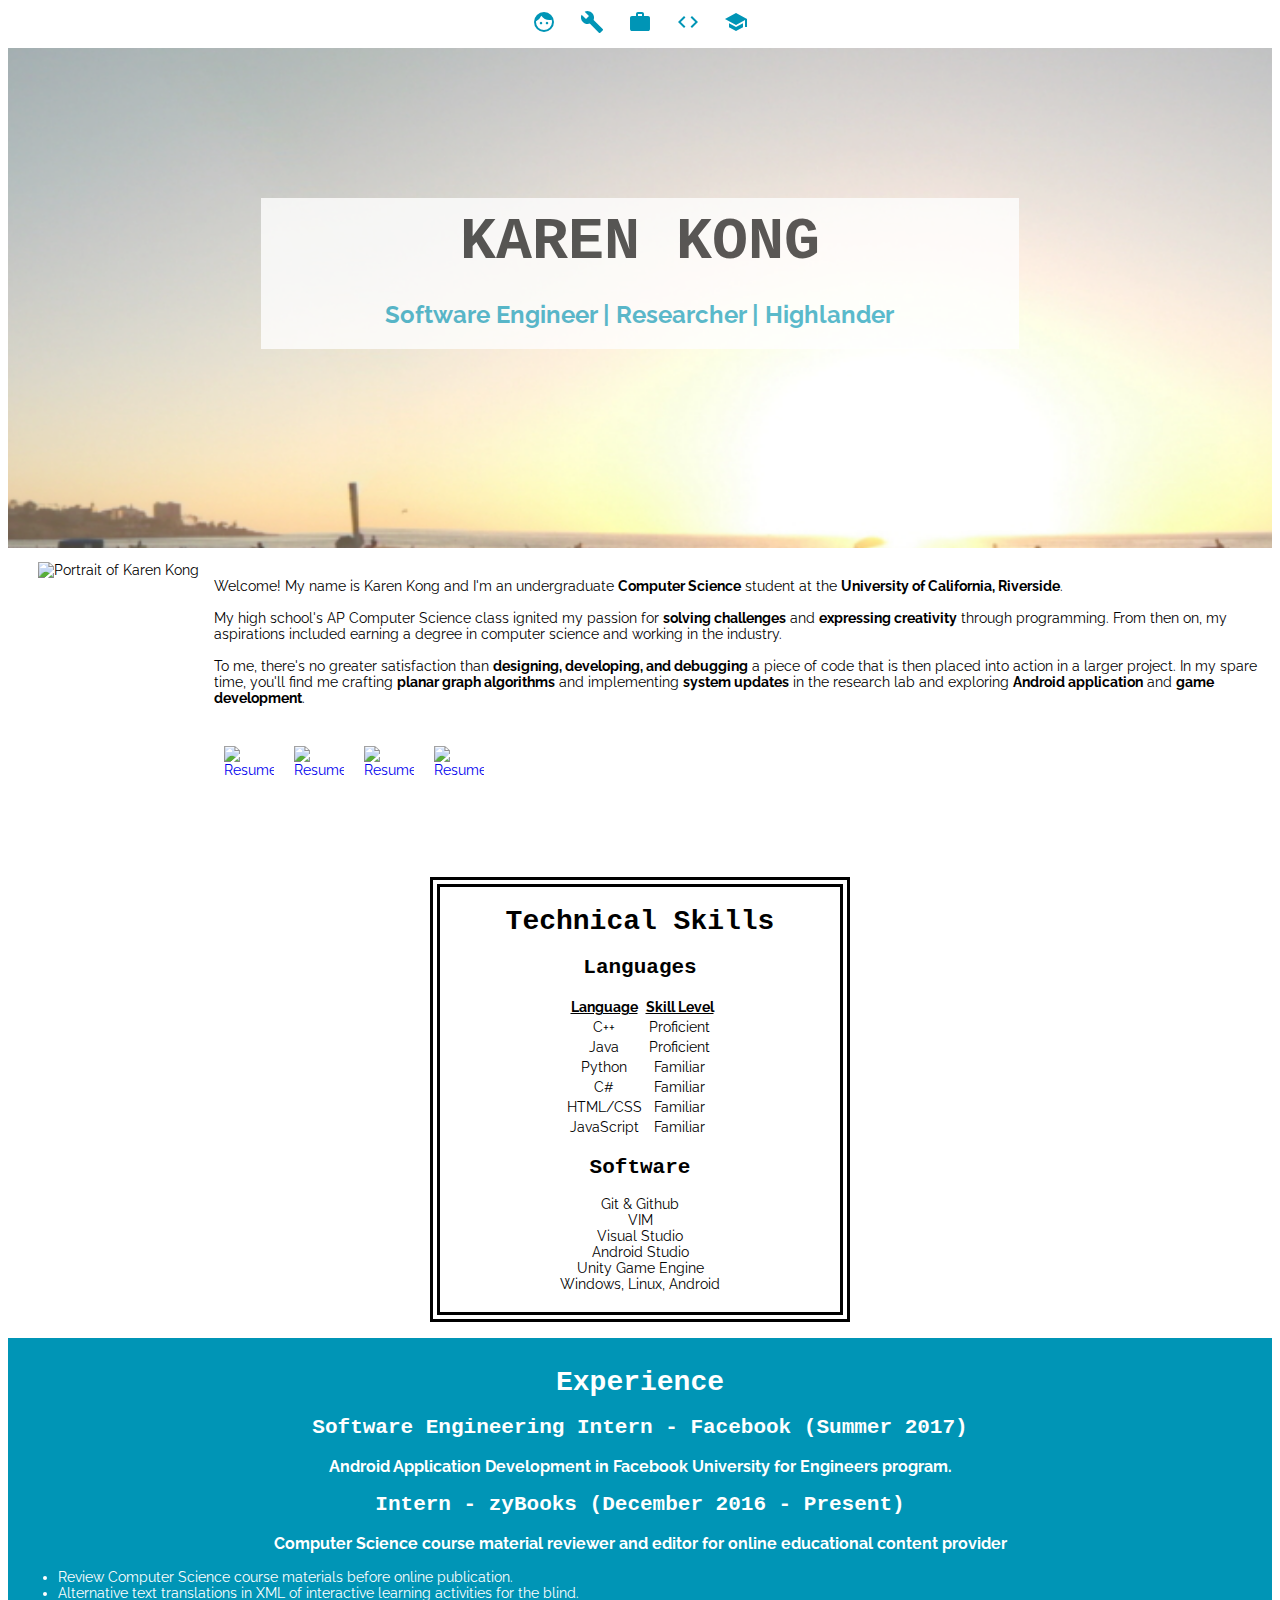
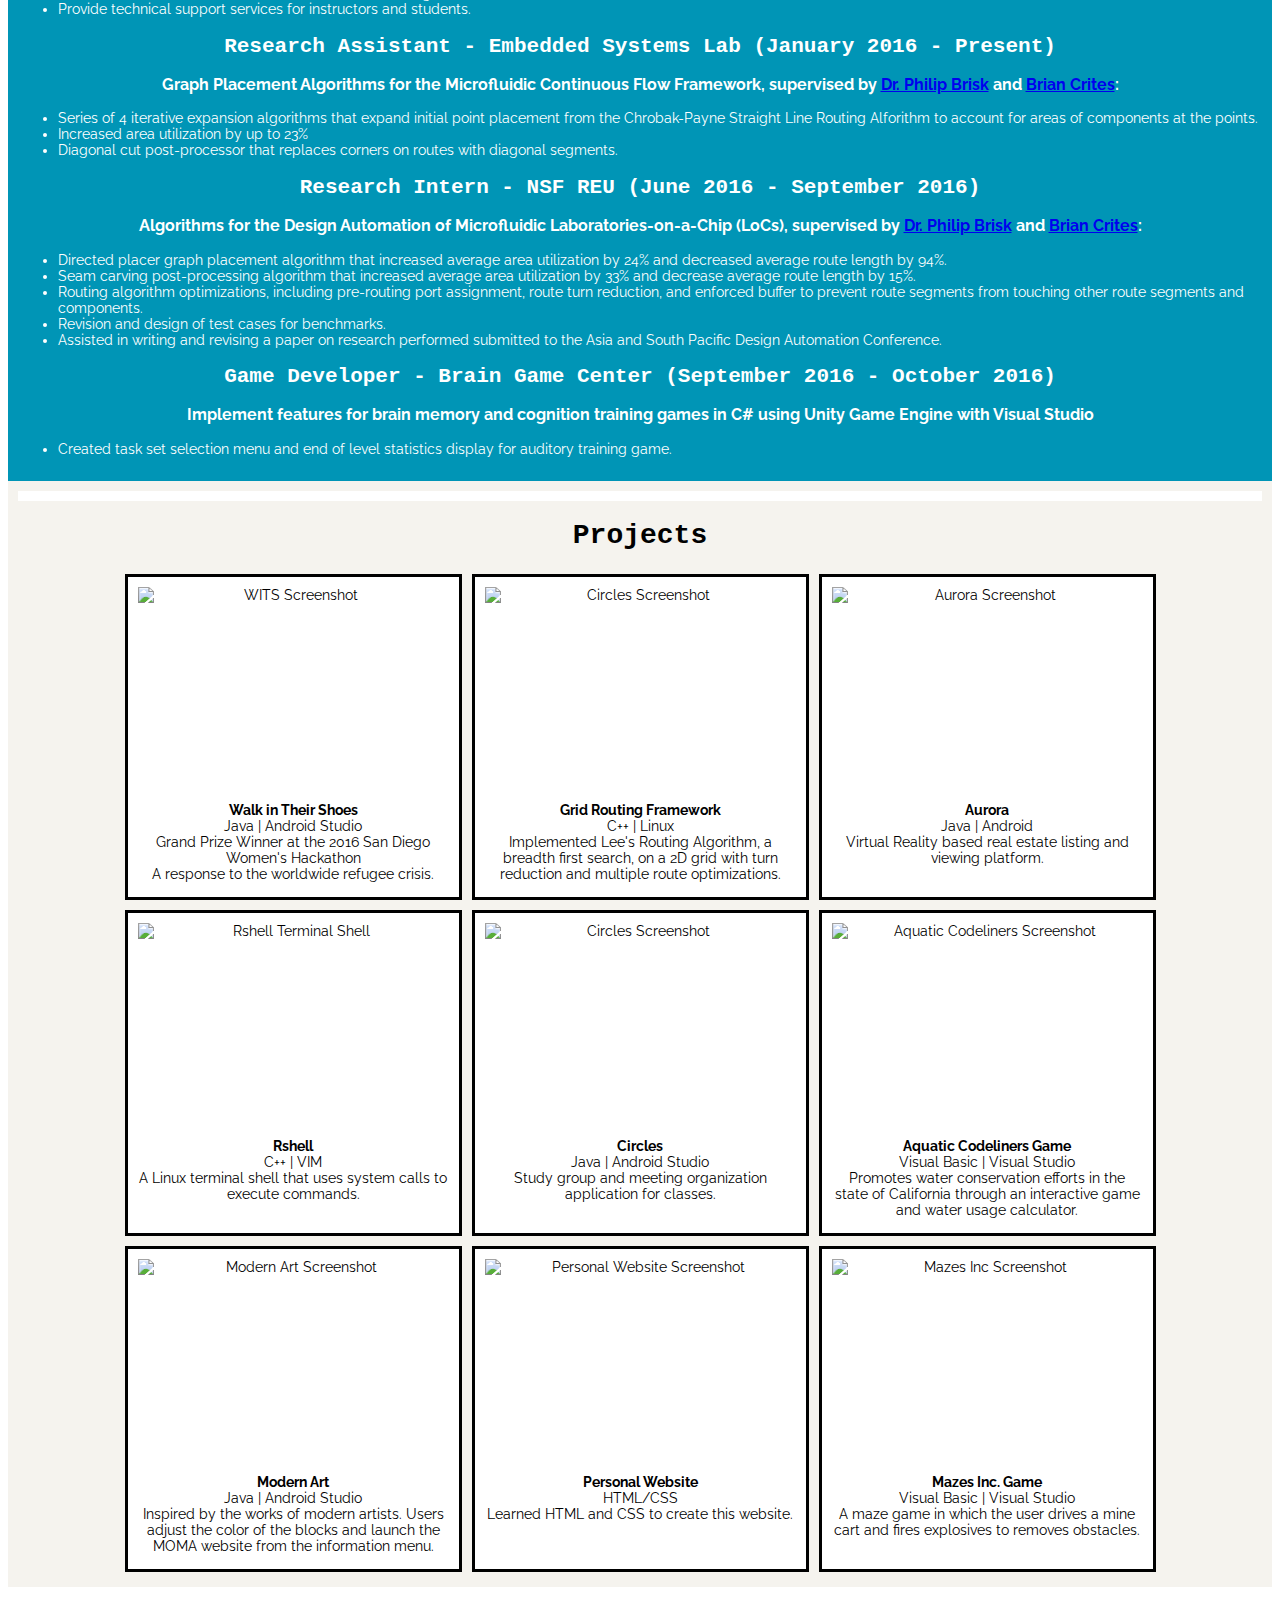
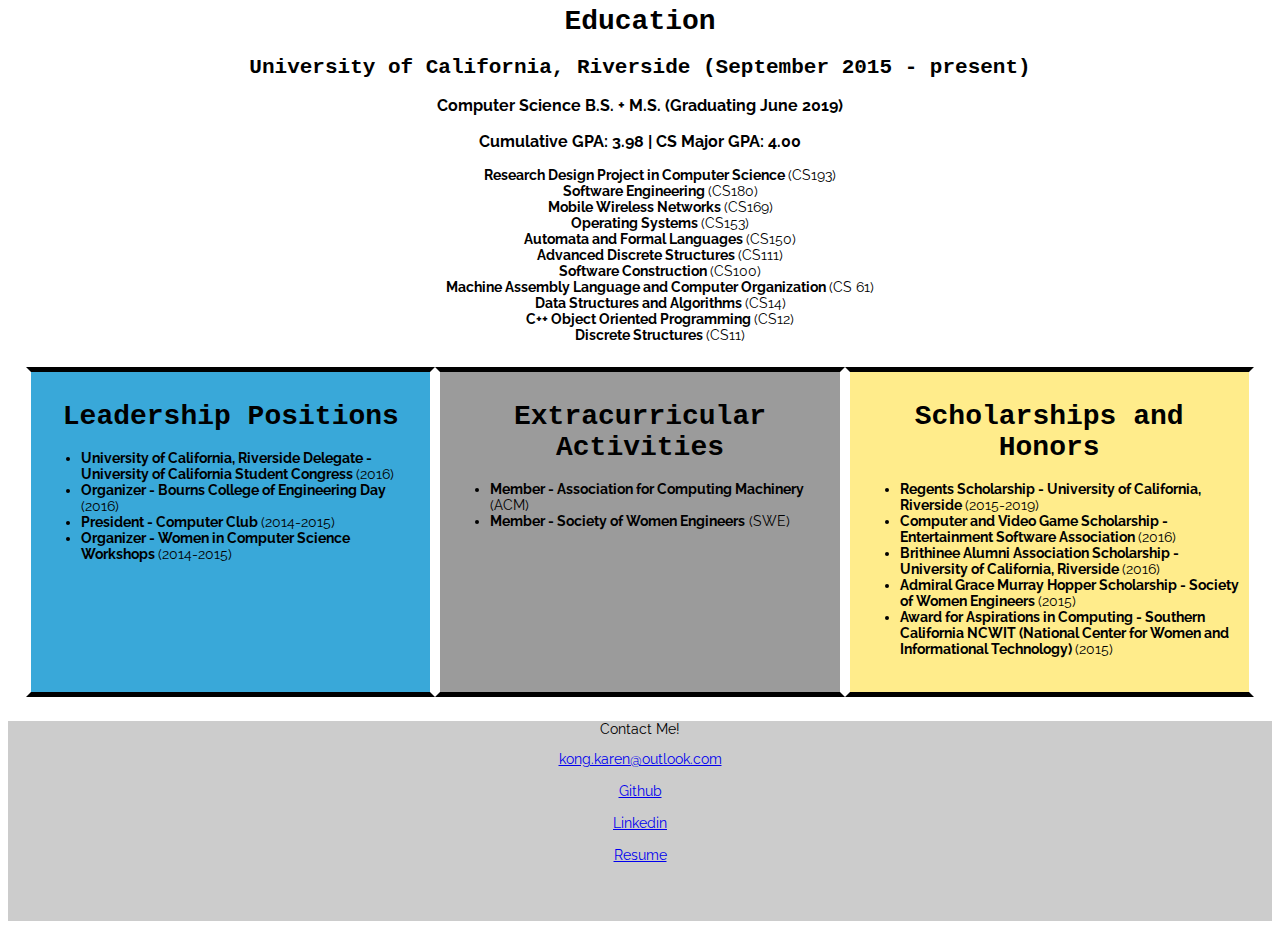
==== commit bdad8ef5: "Update files." ====
--- a/index.html
+++ b/index.html
@@ -276,18 +276,6 @@
                         <li><strong>C++ Object Oriented Programming </strong>(CS12)</li>
                         <li><strong>Discrete Structures </strong>(CS11)</li>
                     </ul>
-                <h2><a href="http://www.rusdlink.org/king" target="_blank">Martin Luther King Jr. High School</a> (August 2014 - June 2015)</h2>
-                    <h3>Weighted GPA: 4.36 | Unweighted GPA: 4.00</h3>
-                    <!--<h3><span id="cs_courses">Computer Science Coursework</span></h3>-->
-                    <ul>
-                        <li><strong>2D Game Development Using Visual Studio in Visual Basic</strong></li>
-                    </ul>
-                
-                <h2><a href="http://tvmsc.boiseschools.org/" target="_blank">Treasure Valley Mathematics and Science Center (August 2010 - June 2014)</a></h2>
-                    <!--<h3><span id="cs_courses">Computer Science Coursework</span></h3>-->
-                    <ul>
-                        <li><strong>Java Object Oriented Programming</strong> (AP Computer Science)</li>
-                    </ul>
         </div>
         <div id="blank_bar"></div>
         <!--Extracurricular Activities-->
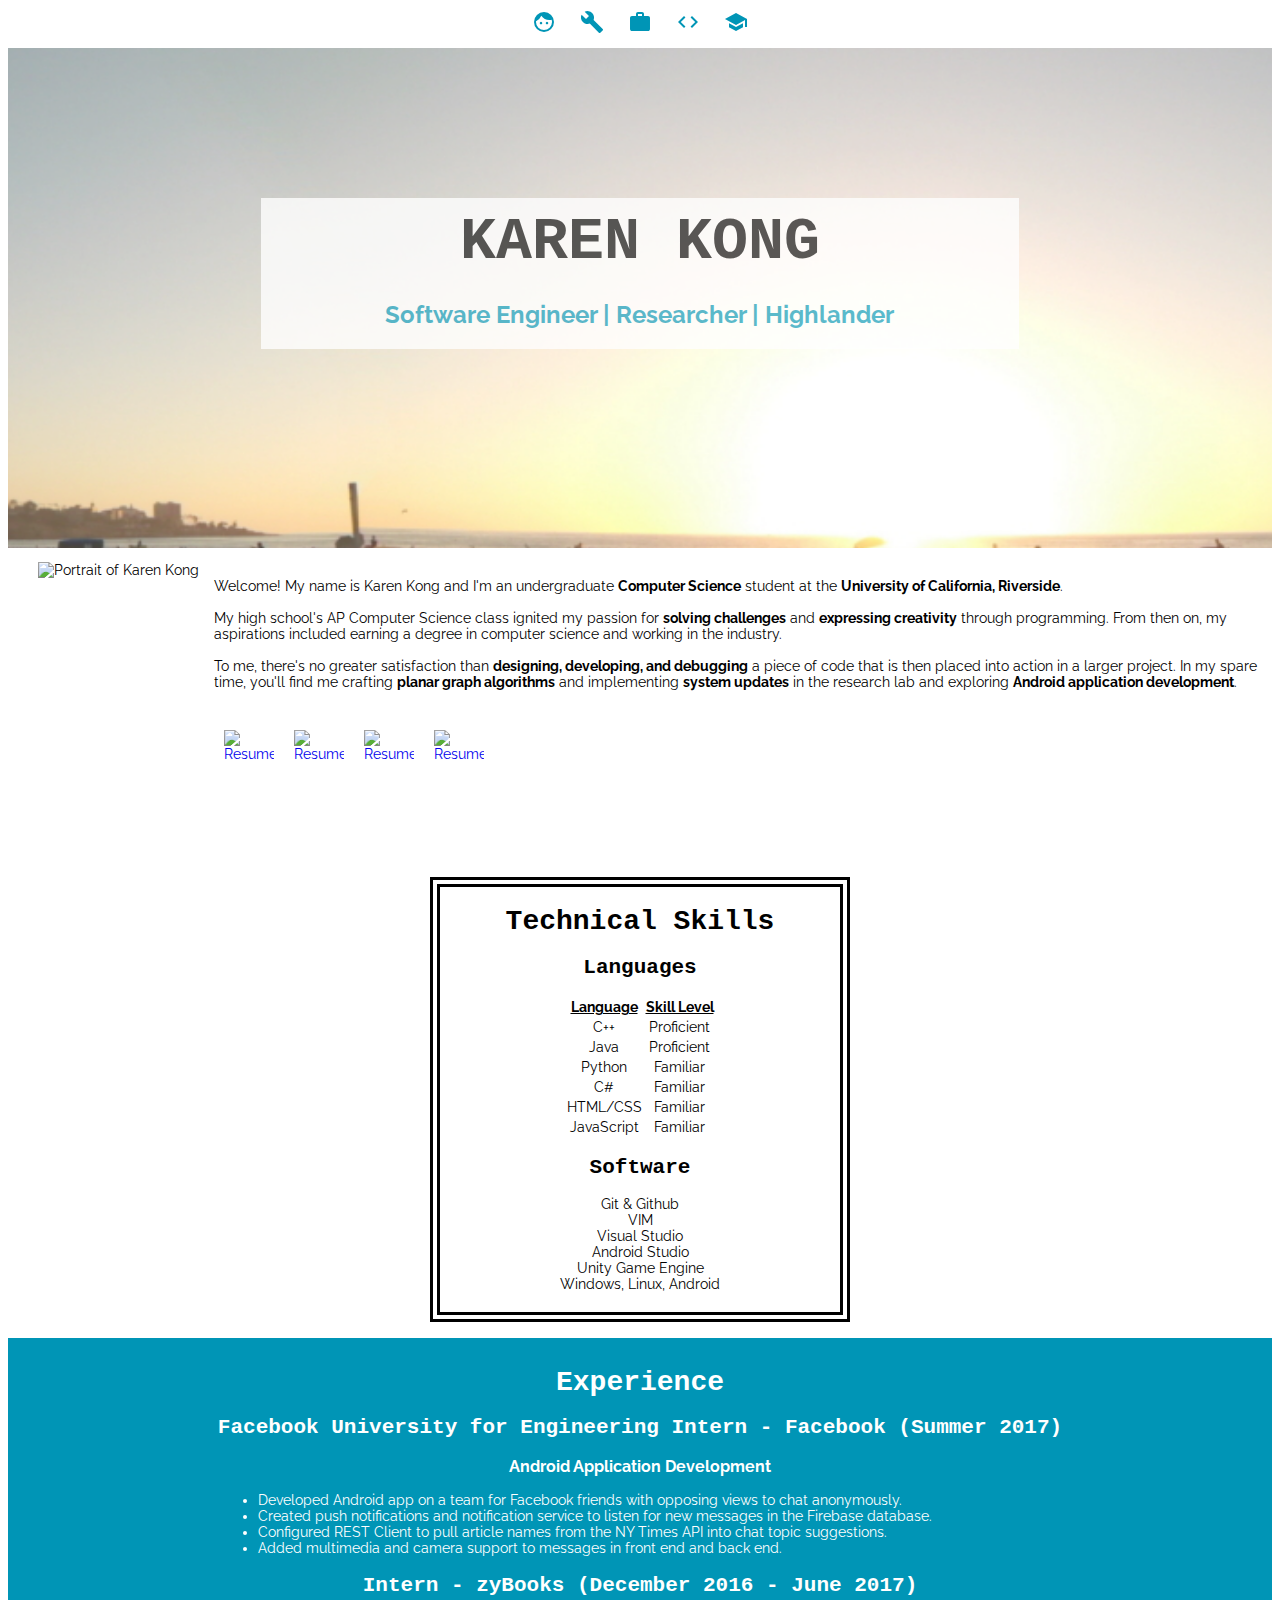
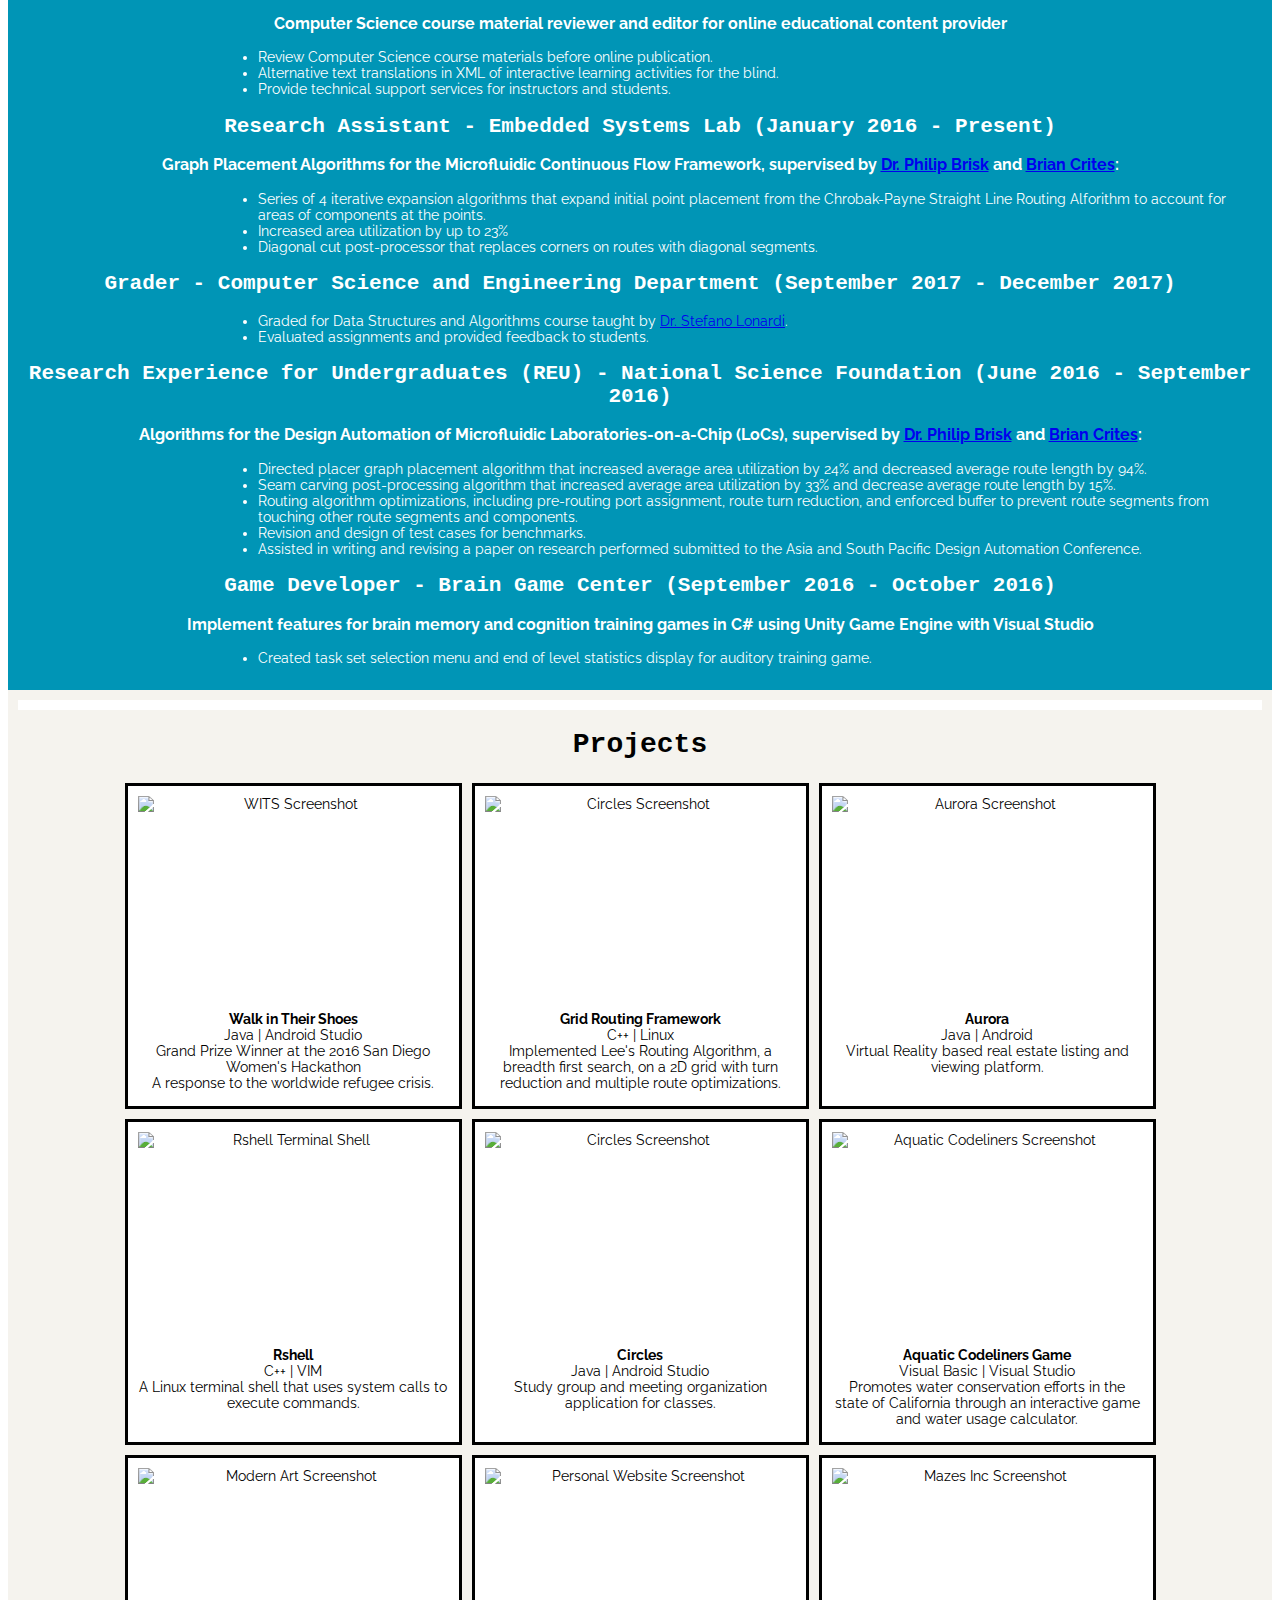
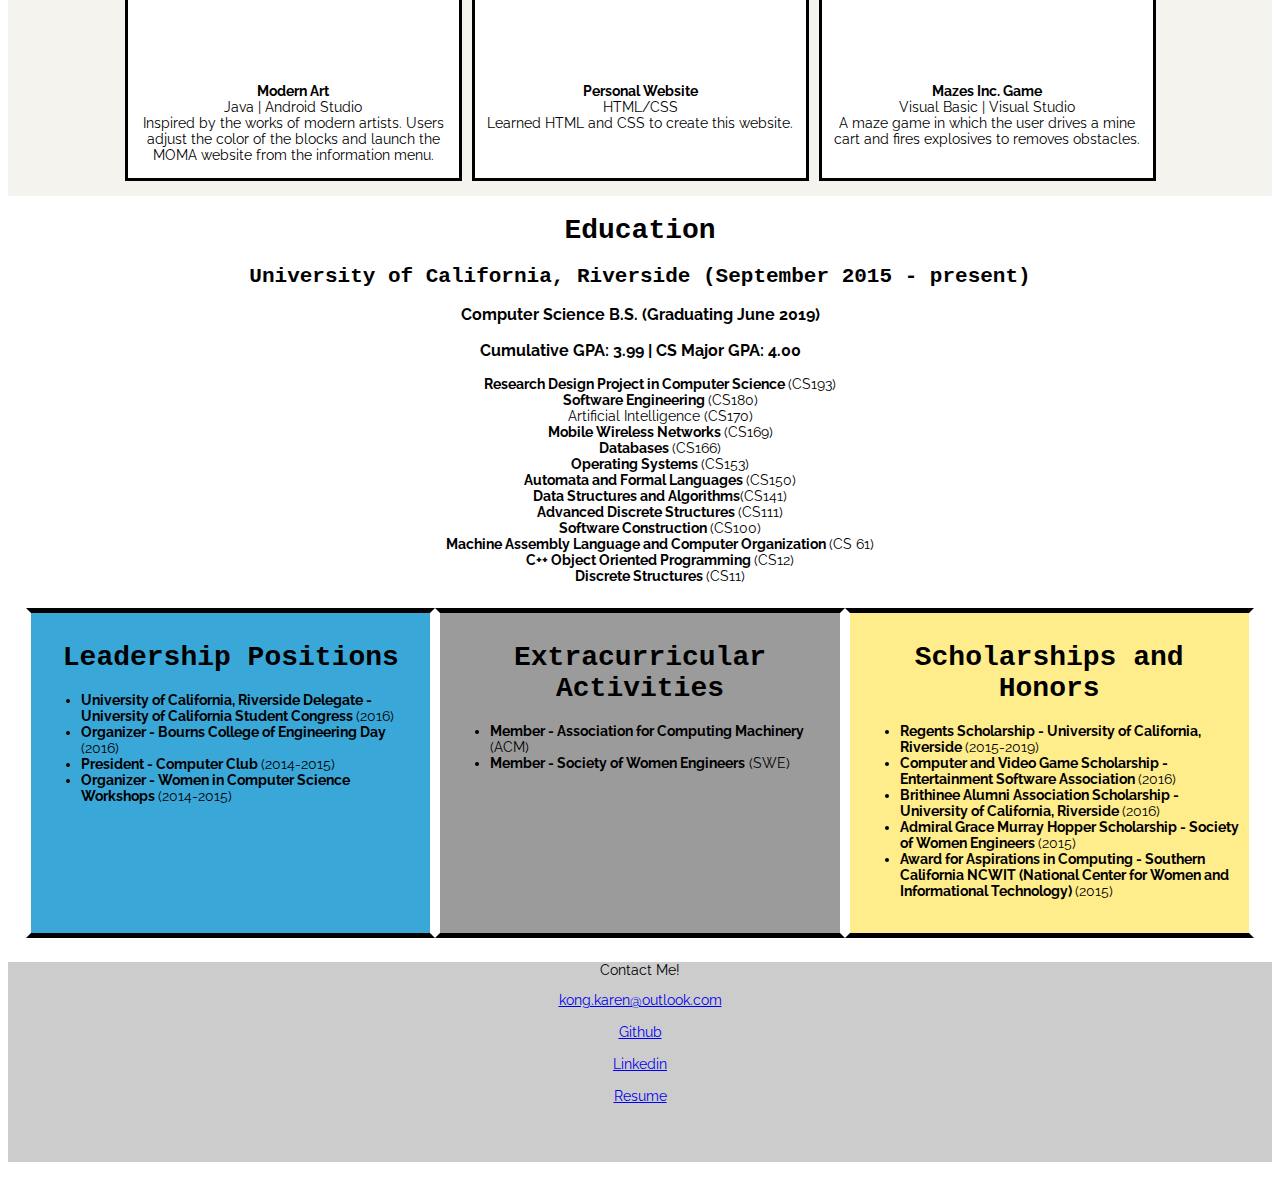
==== commit bc530c0f: "Update info" ====
--- a/index.html
+++ b/index.html
@@ -52,7 +52,7 @@
                 My high school's AP Computer Science class ignited my passion for <strong>solving challenges</strong> and <strong>expressing creativity</strong> through programming. From then on, my aspirations included earning a degree in computer science and working in the industry. 
                 <br> <br>
                 To me, there's no greater satisfaction than <strong>designing, developing, and debugging</strong> a piece of code that is then placed into action in a larger project. In my spare time, you'll find me crafting
-                <strong>planar graph algorithms</strong> and implementing <strong>system updates</strong> in the research lab and exploring <strong>Android application</strong> and <strong>game development</strong>.
+                <strong>planar graph algorithms</strong> and implementing <strong>system updates</strong> in the research lab and exploring <strong>Android application development</strong>.
                 <br><br>
             </p>
         </div>
@@ -116,9 +116,15 @@
         <!--Work Experience-->
         <div id="experience">
             <h1>Experience</h1>
-                <h2>Software Engineering Intern - Facebook (Summer 2017)</h2>
-                    <h3>Android Application Development in Facebook University for Engineers program.</h3>
-                <h2>Intern - zyBooks (December 2016 - Present)</h2>
+                <h2>Facebook University for Engineering Intern - Facebook (Summer 2017)</h2>
+                    <h3>Android Application Development</h3>
+                    <ul>
+                        <li>Developed Android app on a team for Facebook friends with opposing views to chat anonymously.</li>
+                        <li>Created push notifications and notification service to listen for new messages in the Firebase database.</li>
+                        <li>Configured REST Client to pull article names from the NY Times API into chat topic suggestions.</li>
+                        <li>Added multimedia and camera support to messages in front end and back end.</li>
+                    </ul>
+                <h2>Intern - zyBooks (December 2016 - June 2017)</h2>
                     <h3>Computer Science course material reviewer and editor for online educational content provider</h3>
                     <ul>
                         <li>Review Computer Science course materials before online publication.</li>
@@ -133,7 +139,12 @@
                         <li>Increased area utilization by up to 23%</li>
                         <li>Diagonal cut post-processor that replaces corners on routes with diagonal segments.</li>
                     </ul>
-                <h2>Research Intern - NSF REU (June 2016 - September 2016)</h2>
+                <h2>Grader - Computer Science and Engineering Department (September 2017 - December 2017)</h2>
+                    <ul>
+                        <li>Graded for Data Structures and Algorithms course taught by <a href="http://www.cs.ucr.edu/~stelo/" target="_blank">Dr. Stefano Lonardi</a>.</li>
+                        <li>Evaluated assignments and provided feedback to students.</li>
+                    </ul>
+                <h2>Research Experience for Undergraduates (REU) - National Science Foundation (June 2016 - September 2016)</h2>
                     <h3>Algorithms for the Design Automation of Microfluidic Laboratories-on-a-Chip (LoCs), supervised by <a href="http://www1.cs.ucr.edu/faculty/philip/" target="_blank">Dr. Philip Brisk</a> and <a href="https://www.linkedin.com/in/brrcrites" target="_blank">Brian Crites</a>:</h3>
                         <ul>
                             <li>Directed placer graph placement algorithm that increased average area utilization by 24% and decreased average route length by 94%.</li>
@@ -260,19 +271,21 @@
         <div id="education">
             <h1>Education</h1>
                 <h2><a href="http://www.ucr.edu/" target="_blank">University of California, Riverside</a> (September 2015 - present)</h2>
-                    <h3>Computer Science B.S. + M.S. (Graduating June 2019)</h3>
-                    <h3>Cumulative GPA: 3.98 | CS Major GPA: 4.00</h3>
+                    <h3>Computer Science B.S. (Graduating June 2019)</h3>
+                    <h3>Cumulative GPA: 3.99 | CS Major GPA: 4.00</h3>
                     <!--<h3><span id="cs_courses">Computer Science Coursework</span></h3>-->
                     <ul>
                         <li><strong>Research Design Project in Computer Science </strong>(CS193)</li>
                         <li><strong>Software Engineering </strong>(CS180)</li>
+                        <li><string>Artificial Intelligence </string>(CS170)</li>
                         <li><strong>Mobile Wireless Networks </strong>(CS169)</li>
+                        <li><strong>Databases </strong>(CS166)</li>
                         <li><strong>Operating Systems </strong>(CS153)</li>
                         <li><strong>Automata and Formal Languages </strong>(CS150)</li>
+                        <li><strong>Data Structures and Algorithms</strong>(CS141)</li>
                         <li><strong>Advanced Discrete Structures </strong>(CS111)</li>
                         <li><strong>Software Construction </strong>(CS100)</li>
                         <li><strong>Machine Assembly Language and Computer Organization </strong>(CS 61)</li>
-                        <li><strong>Data Structures and Algorithms </strong>(CS14)</li>
                         <li><strong>C++ Object Oriented Programming </strong>(CS12)</li>
                         <li><strong>Discrete Structures </strong>(CS11)</li>
                     </ul>
--- a/style.css
+++ b/style.css
@@ -185,8 +185,11 @@
     border-width: 10px;
     border-color: rgb(125,249,255);*/
     padding: 10px;
-background-color: rgb(0,149,182);
+    background-color: rgb(0,149,182);
     color: white;
+}
+#experience ul {
+    margin-left: 200px;
 }
 #blank_bar {
     background-color: white;
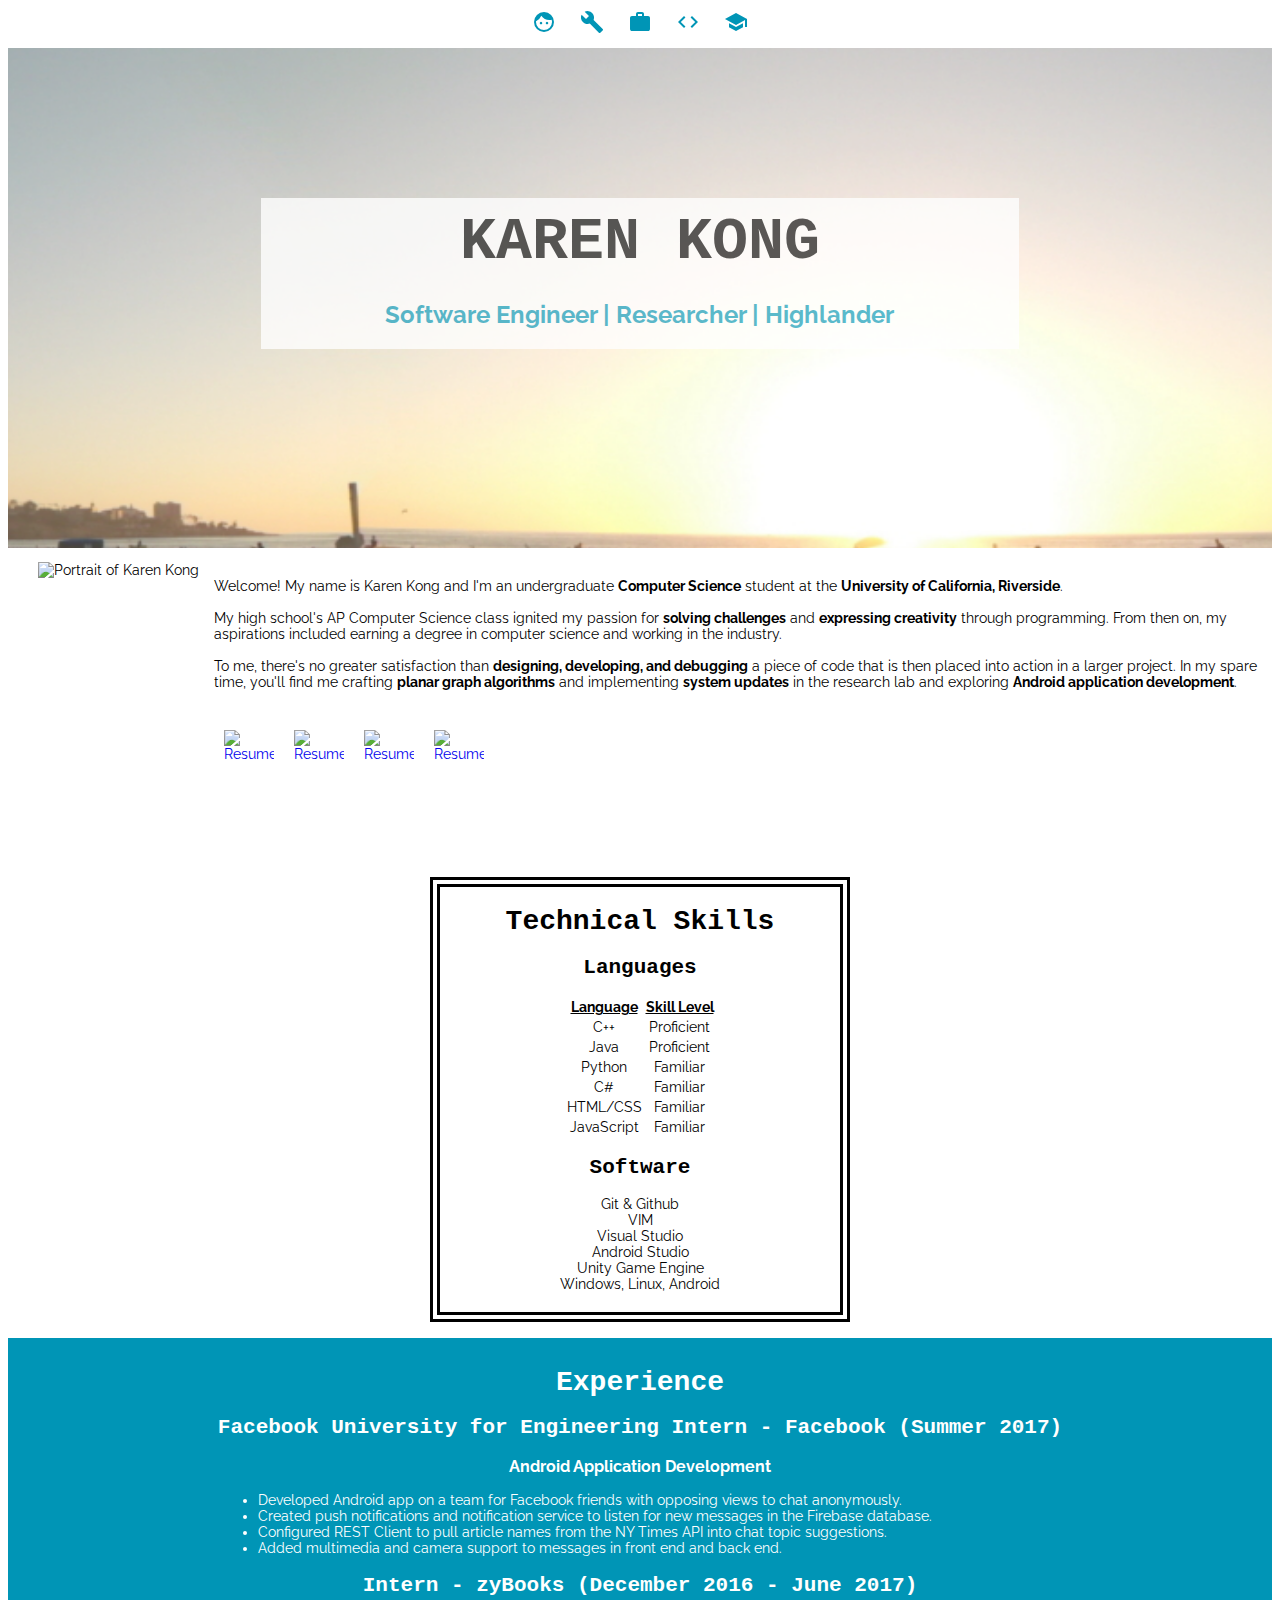
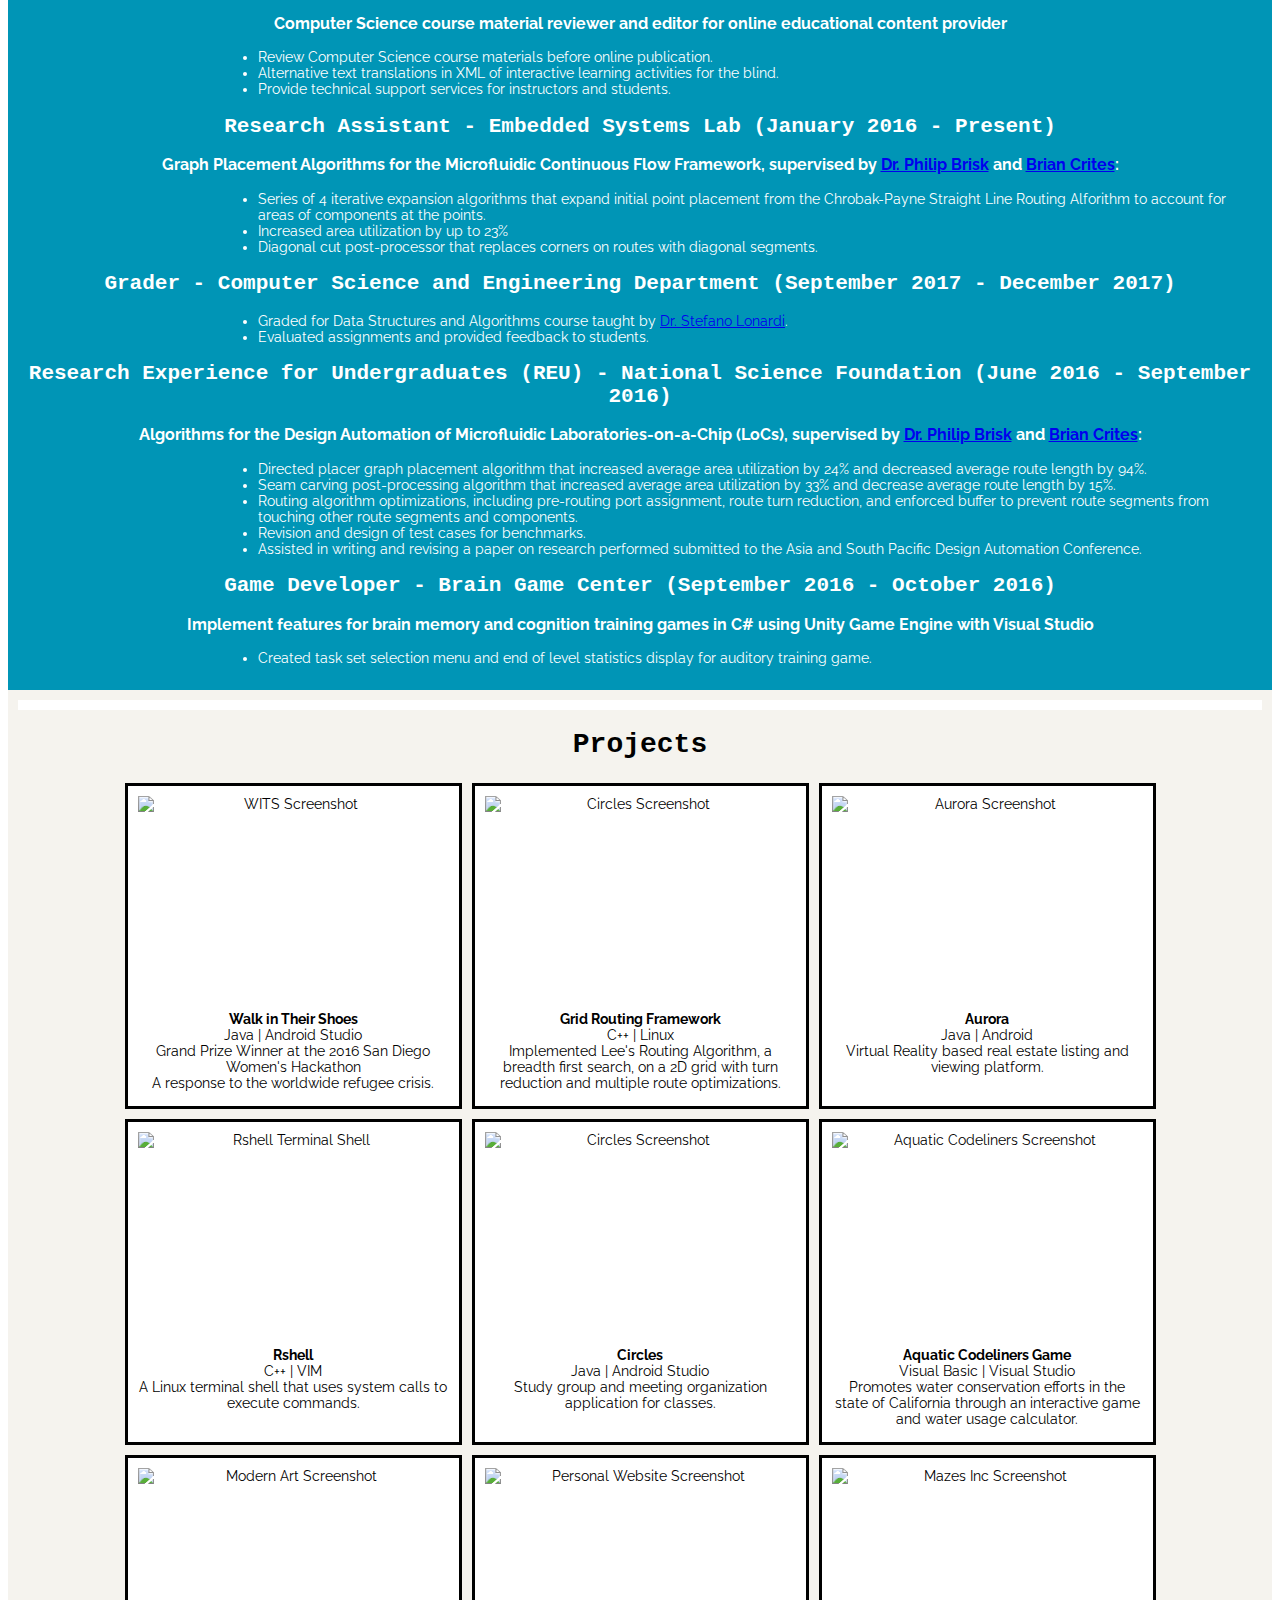
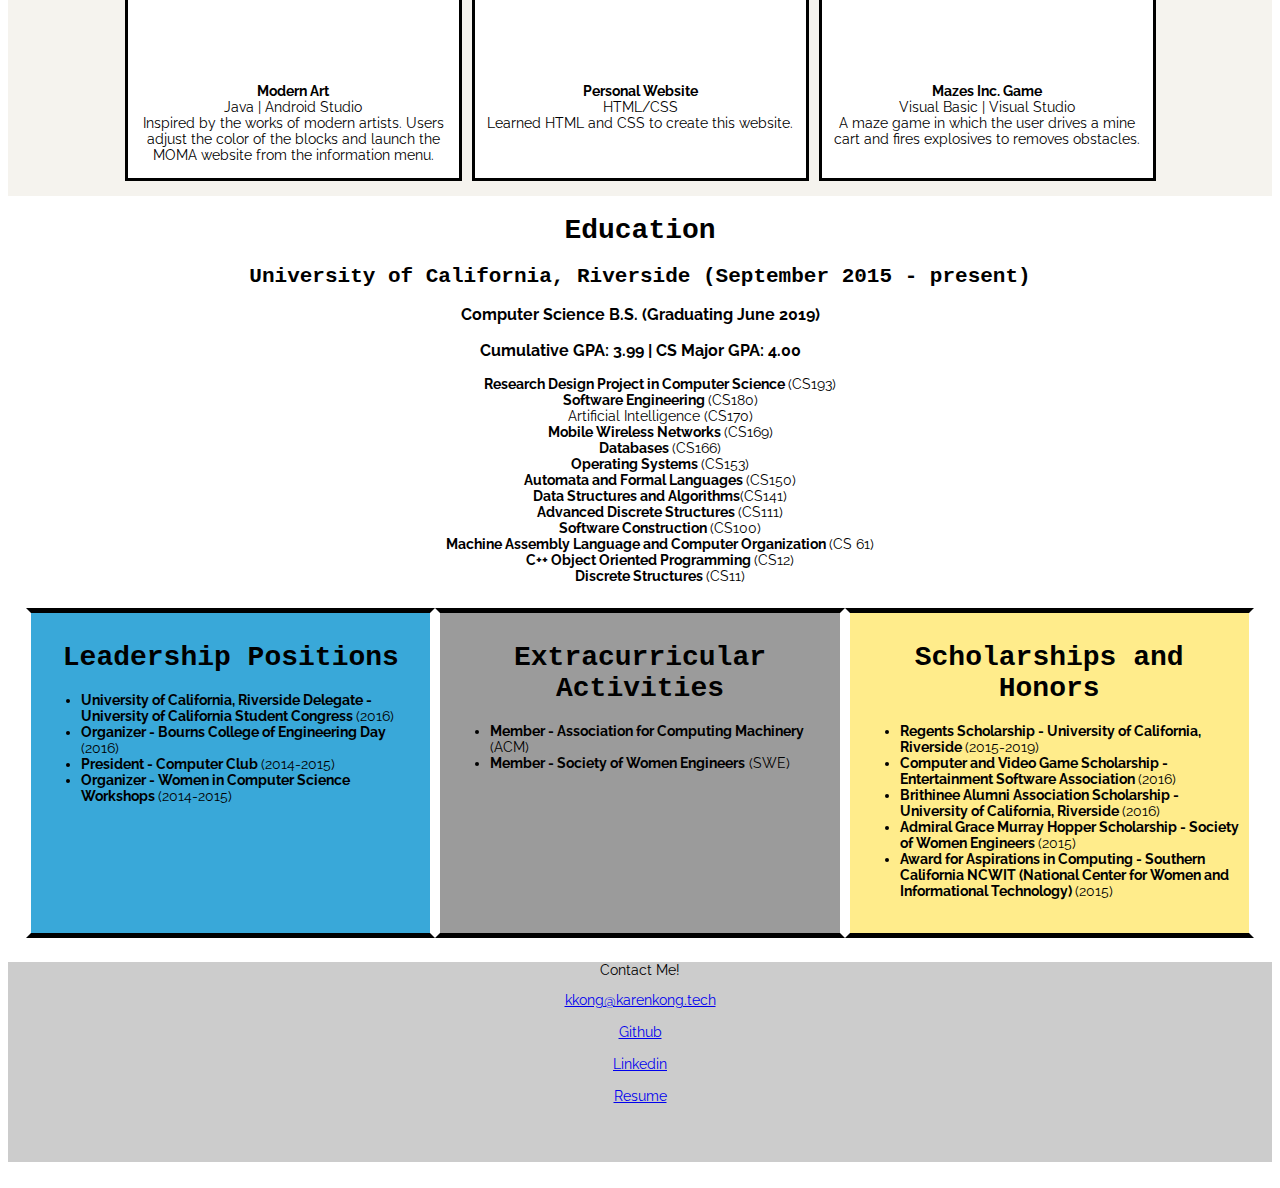
==== commit 1607b615: "Update info" ====
--- a/index.html
+++ b/index.html
@@ -8,6 +8,7 @@
         <meta property="og:description" content="Software Engineer | Researcher | Student"/>
         <meta property="og:image" content="https://raw.githubusercontent.com/kkong006/kkong006.github.io/master/images/kong_karen.JPG"/>
         <meta charset="uft-8">
+        <link rel="icon" href="https://raw.githubusercontent.com/kkong006/kkong006.github.io/master/images/kong_karen.JPG">
         <link href="style.css" type="text/css" rel="stylesheet">
         <!--Raleway Font-->
         <link href="https://fonts.googleapis.com/css?family=Raleway:light,regular,regularitalic,medium,semibold,bold,extra-bold,black" rel="stylesheet" type="text/css">
@@ -327,7 +328,7 @@
         <!--Footer-->
         <footer id="footer">
             <p>Contact Me!</p>
-            <a href="mailto:kong.karen@outlook.com?Subject=Recruiting" target="_blank">kong.karen@outlook.com</a> <br><br>
+            <a href="mailto:kkong@karenkong.tech?Subject=Recruiting" target="_blank">kkong@karenkong.tech</a> <br><br>
             <a href="https://github.com/kkong006" target="_blank">Github</a> <br><br>
             <a href="https://www.linkedin.com/in/kkong006" target="_blank">Linkedin</a> <br><br>
             <a href="files/kong_karen_resume.pdf" target="_blank">Resume</a>
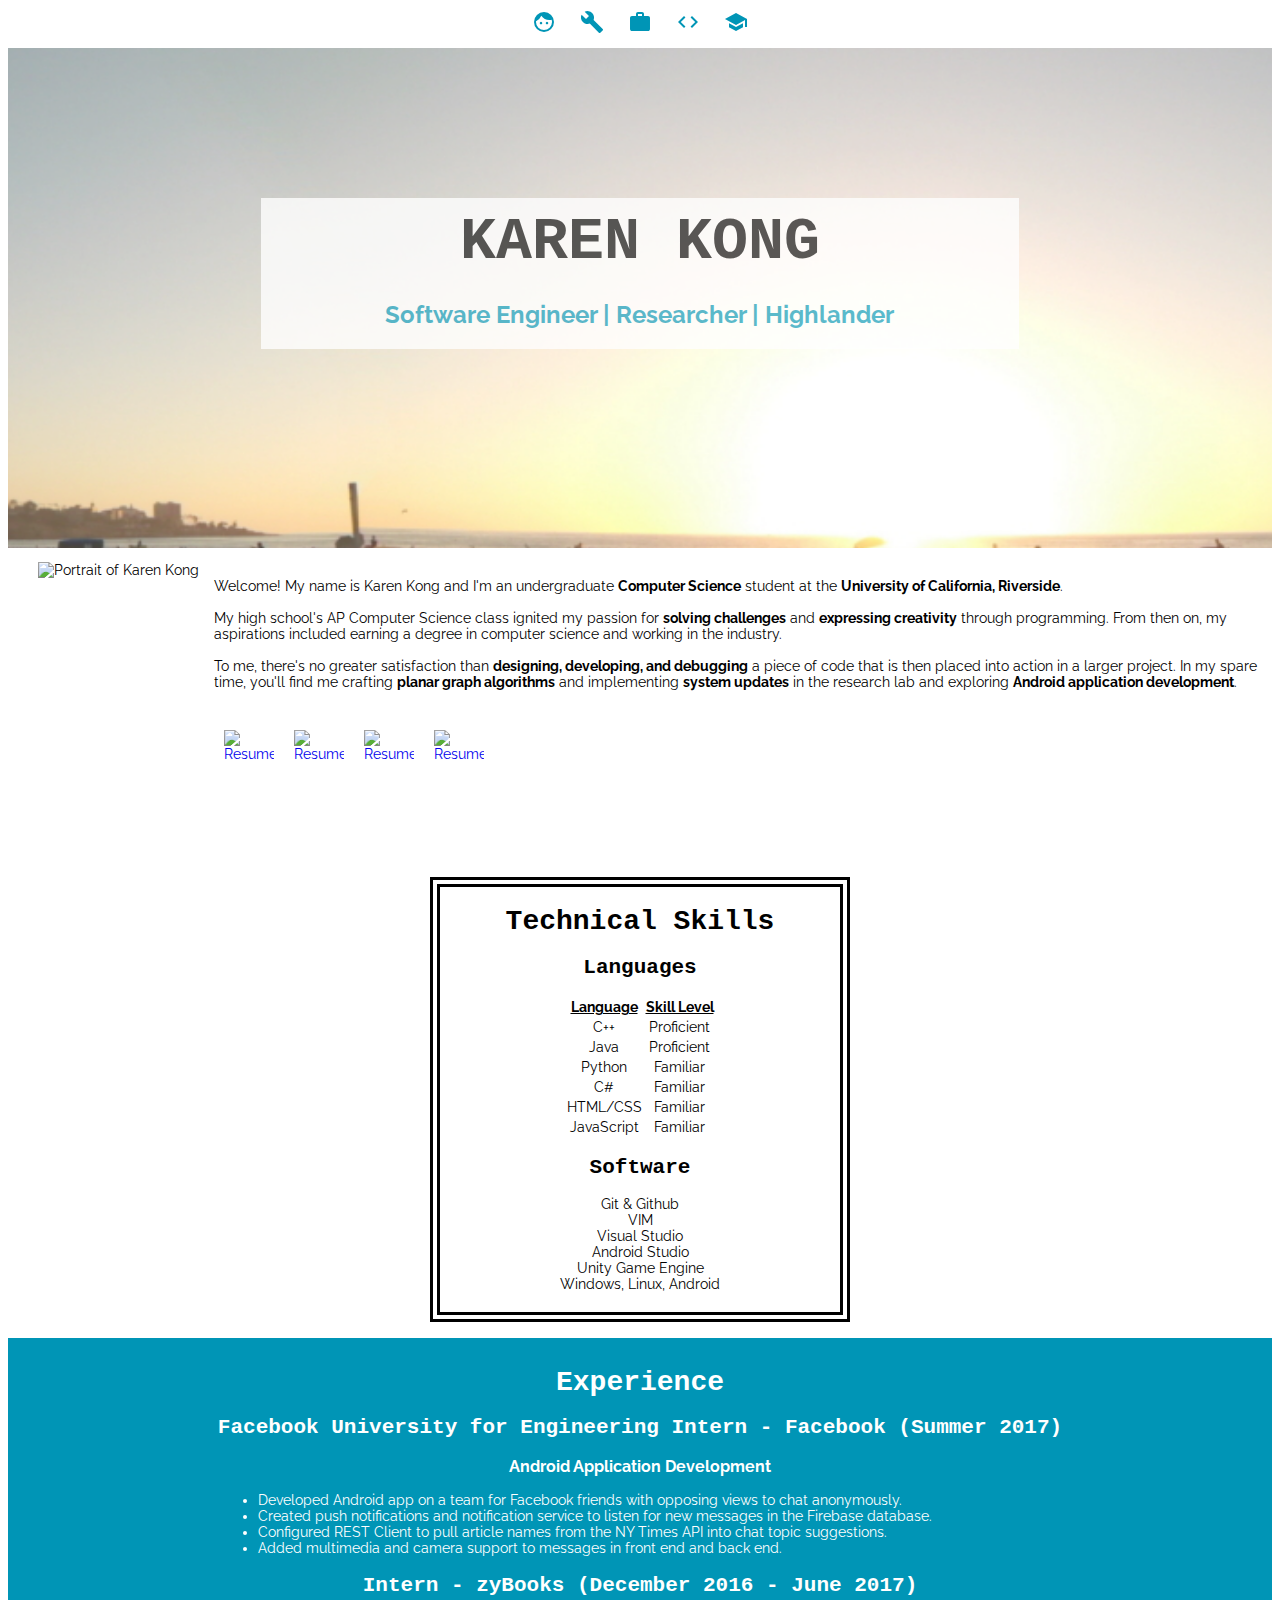
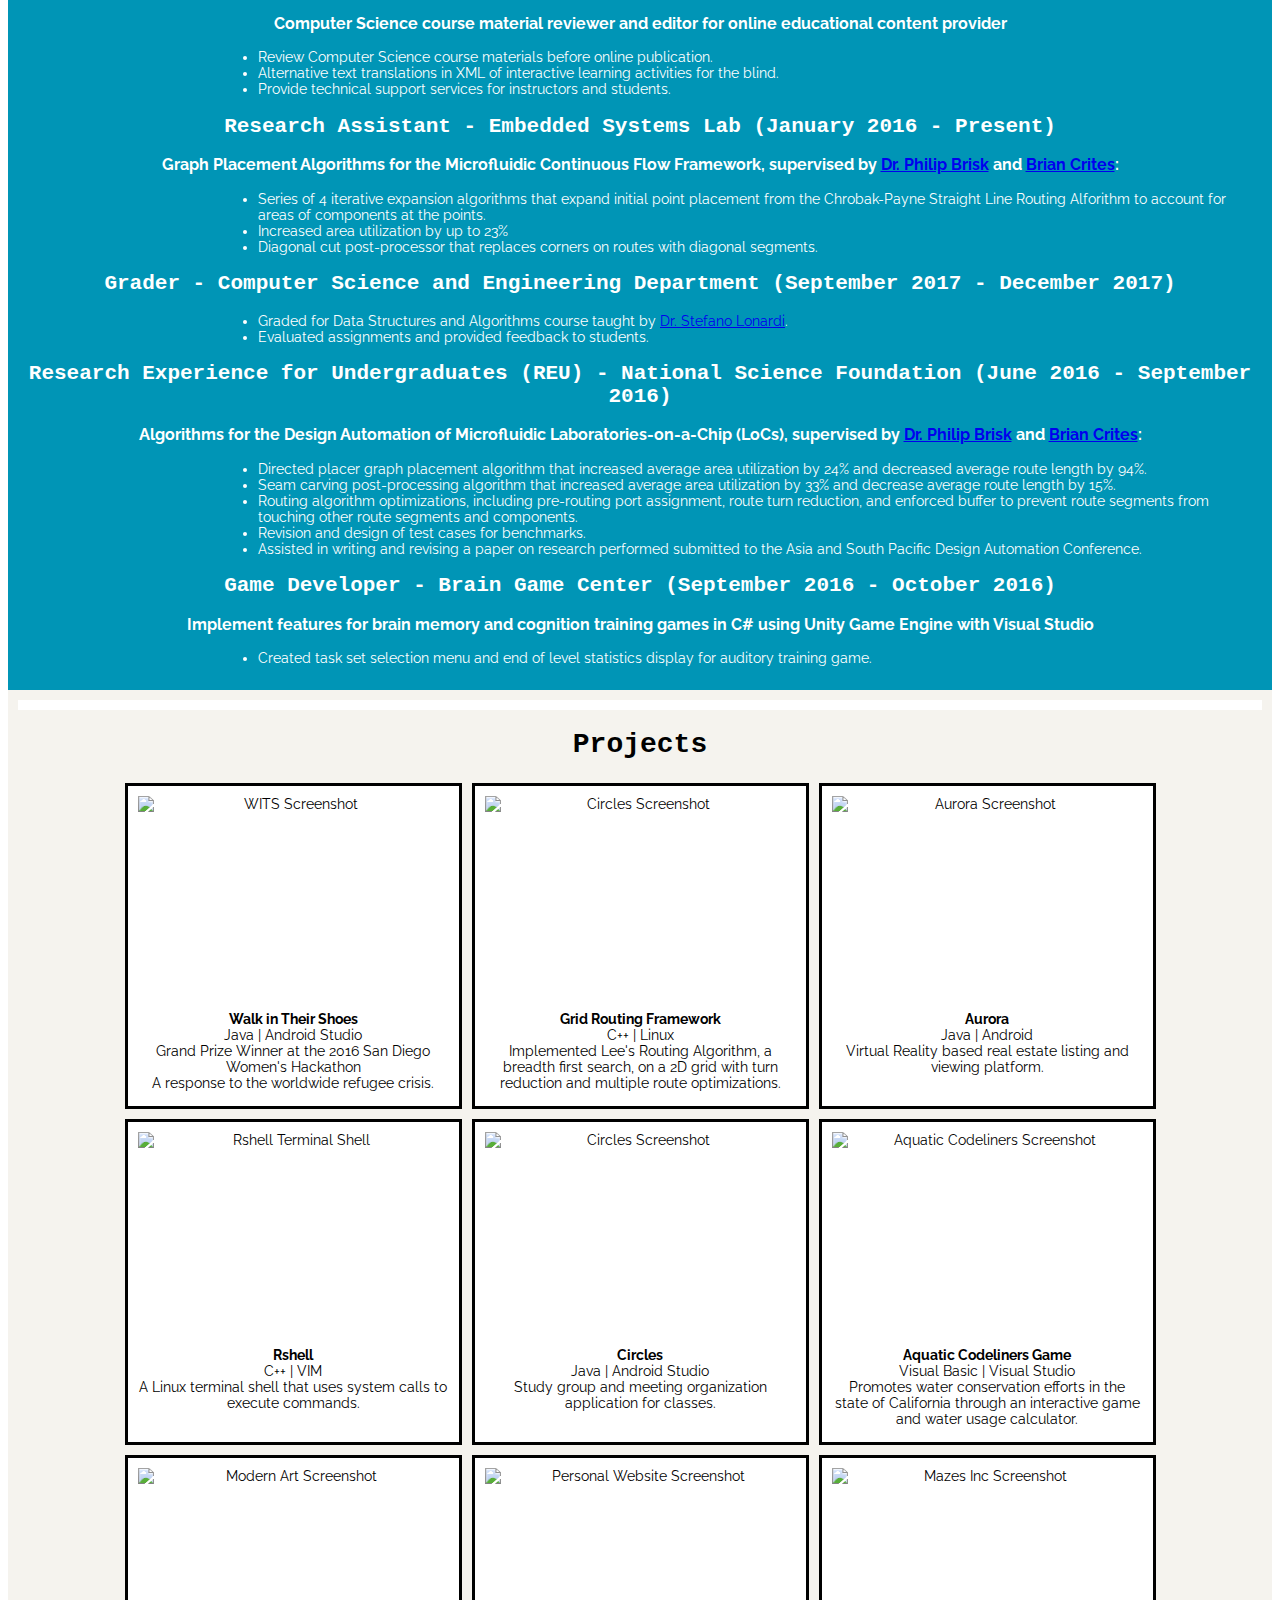
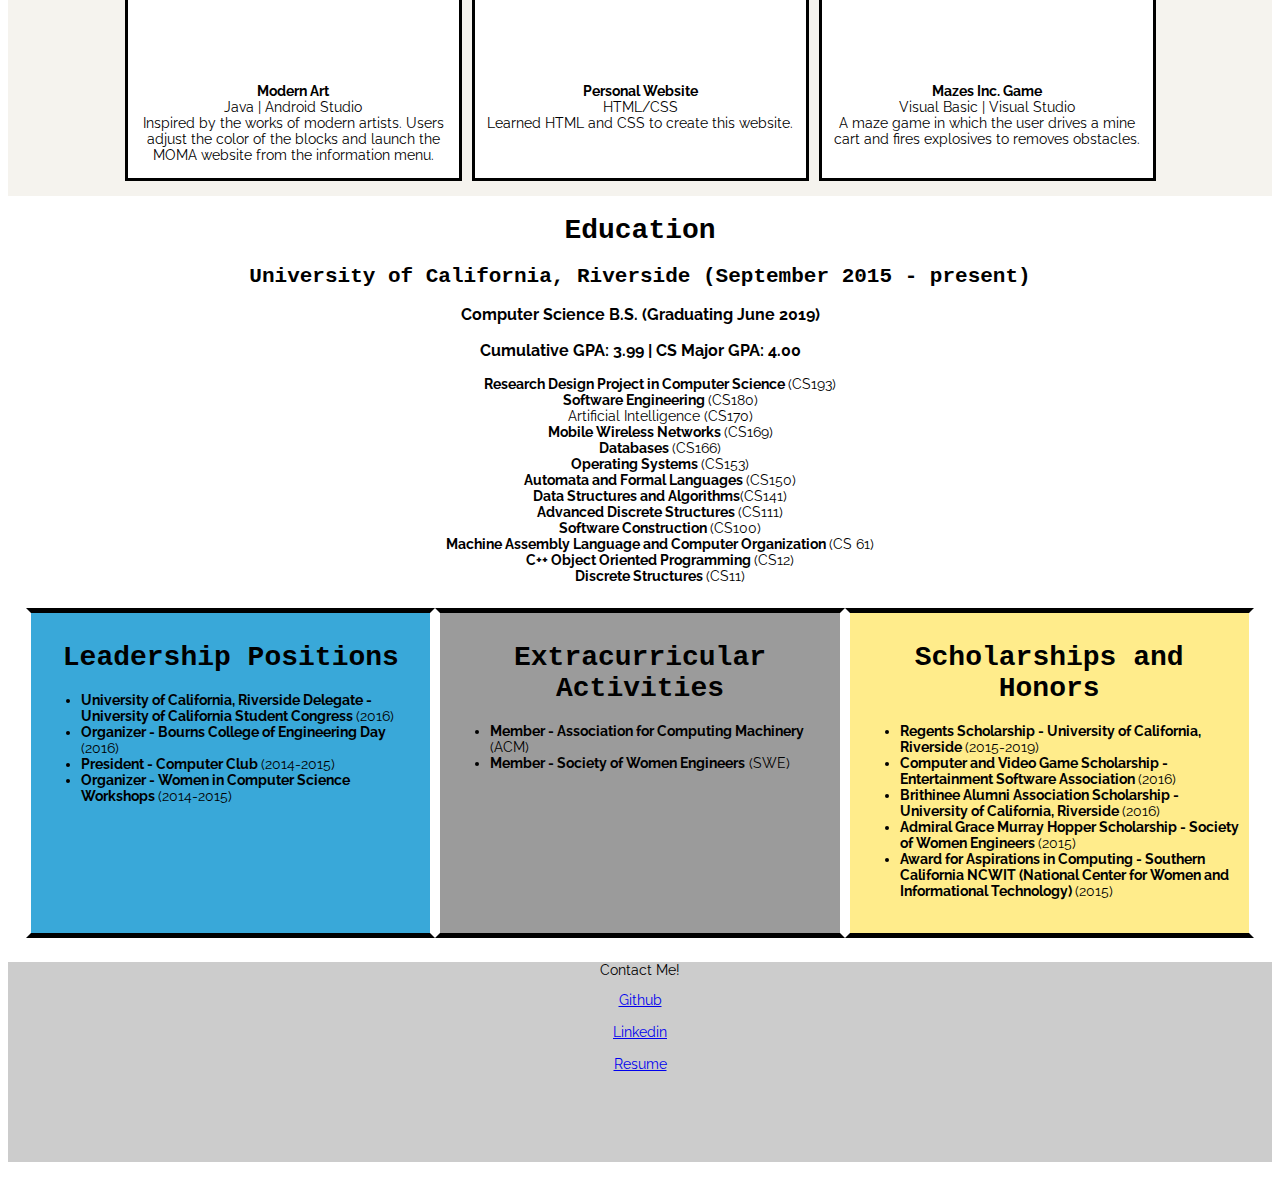
==== commit aa096c16: "Remove email link" ====
--- a/index.html
+++ b/index.html
@@ -7,6 +7,7 @@
         <meta property="og:type" content="profile" />
         <meta property="og:description" content="Software Engineer | Researcher | Student"/>
         <meta property="og:image" content="https://raw.githubusercontent.com/kkong006/kkong006.github.io/master/images/kong_karen.JPG"/>
+        <meta name="google-site-verification" content="IuxcJzuo8NHNDqecdgyO79jGnmL4LaT_rWCjf-XZ9Lo" />
         <meta charset="uft-8">
         <link rel="icon" href="https://raw.githubusercontent.com/kkong006/kkong006.github.io/master/images/kong_karen.JPG">
         <link href="style.css" type="text/css" rel="stylesheet">
@@ -328,7 +329,6 @@
         <!--Footer-->
         <footer id="footer">
             <p>Contact Me!</p>
-            <a href="mailto:kkong@karenkong.tech?Subject=Recruiting" target="_blank">kkong@karenkong.tech</a> <br><br>
             <a href="https://github.com/kkong006" target="_blank">Github</a> <br><br>
             <a href="https://www.linkedin.com/in/kkong006" target="_blank">Linkedin</a> <br><br>
             <a href="files/kong_karen_resume.pdf" target="_blank">Resume</a>
